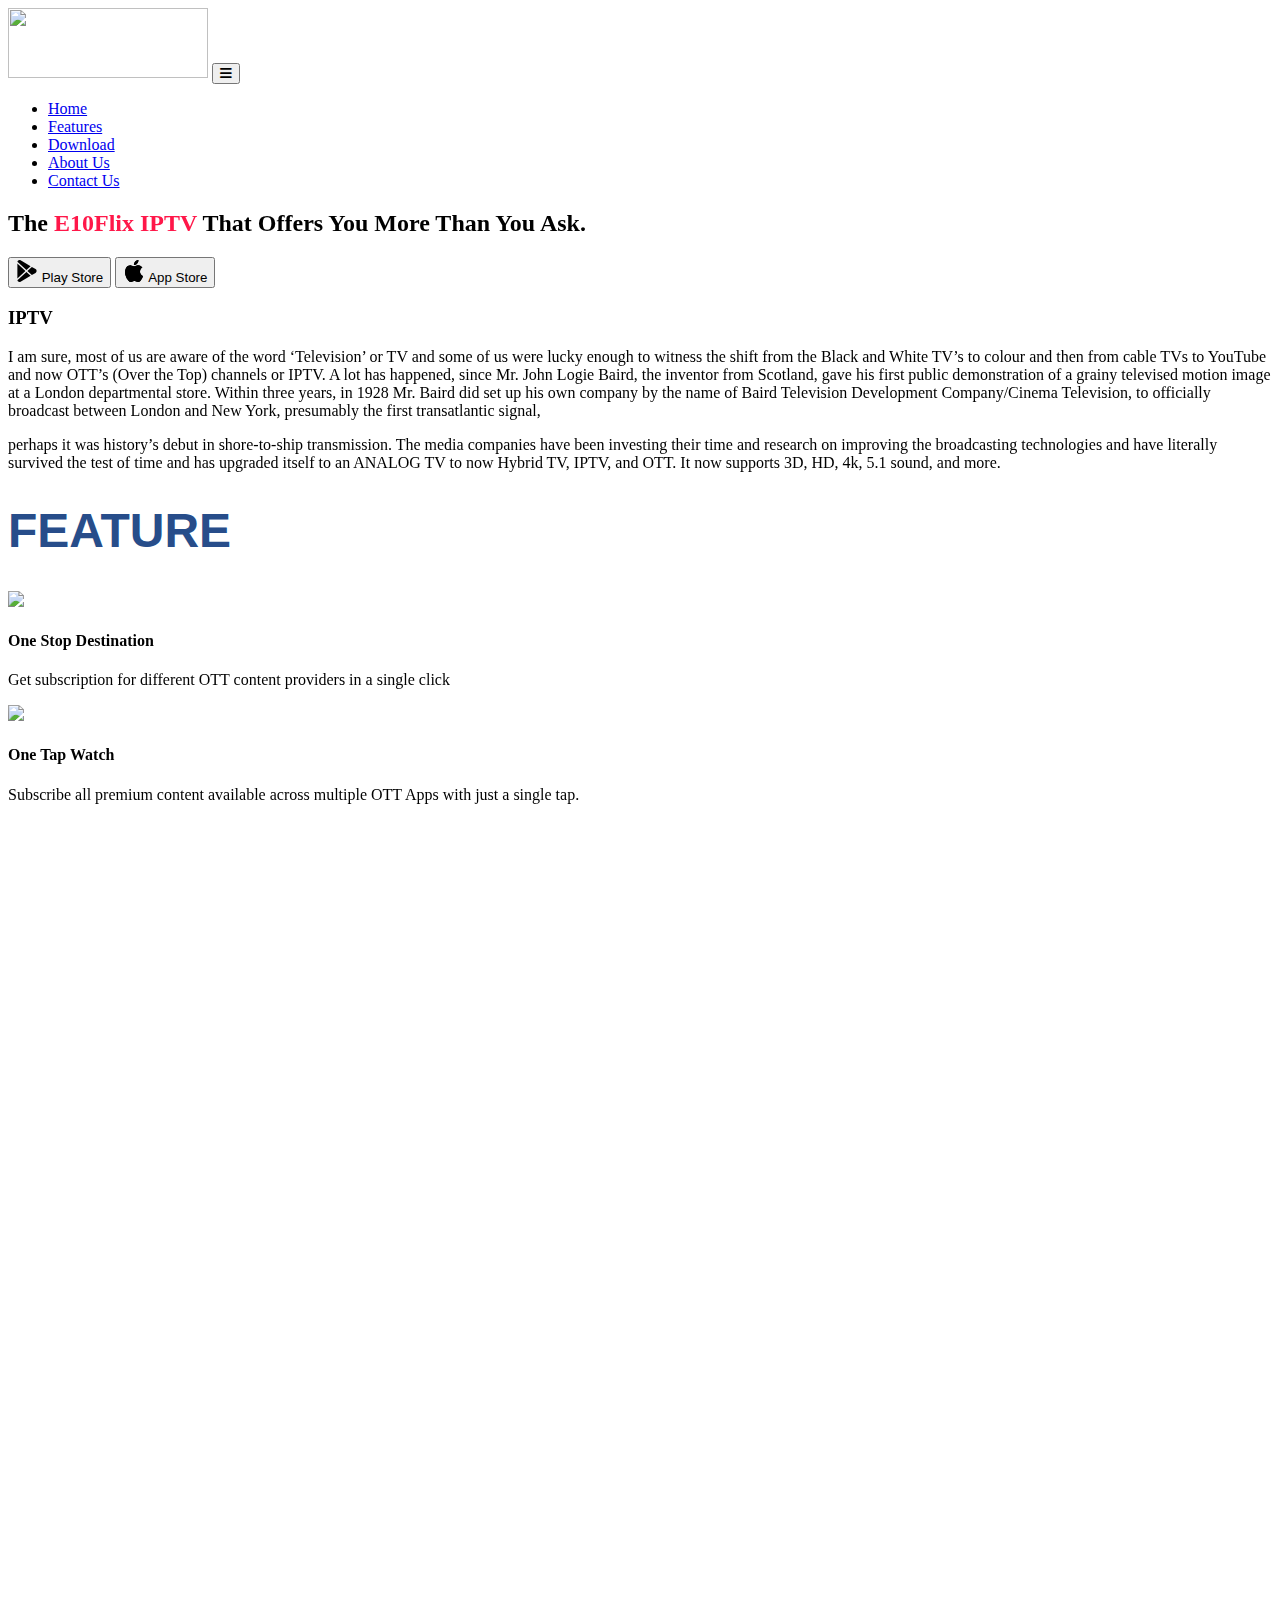
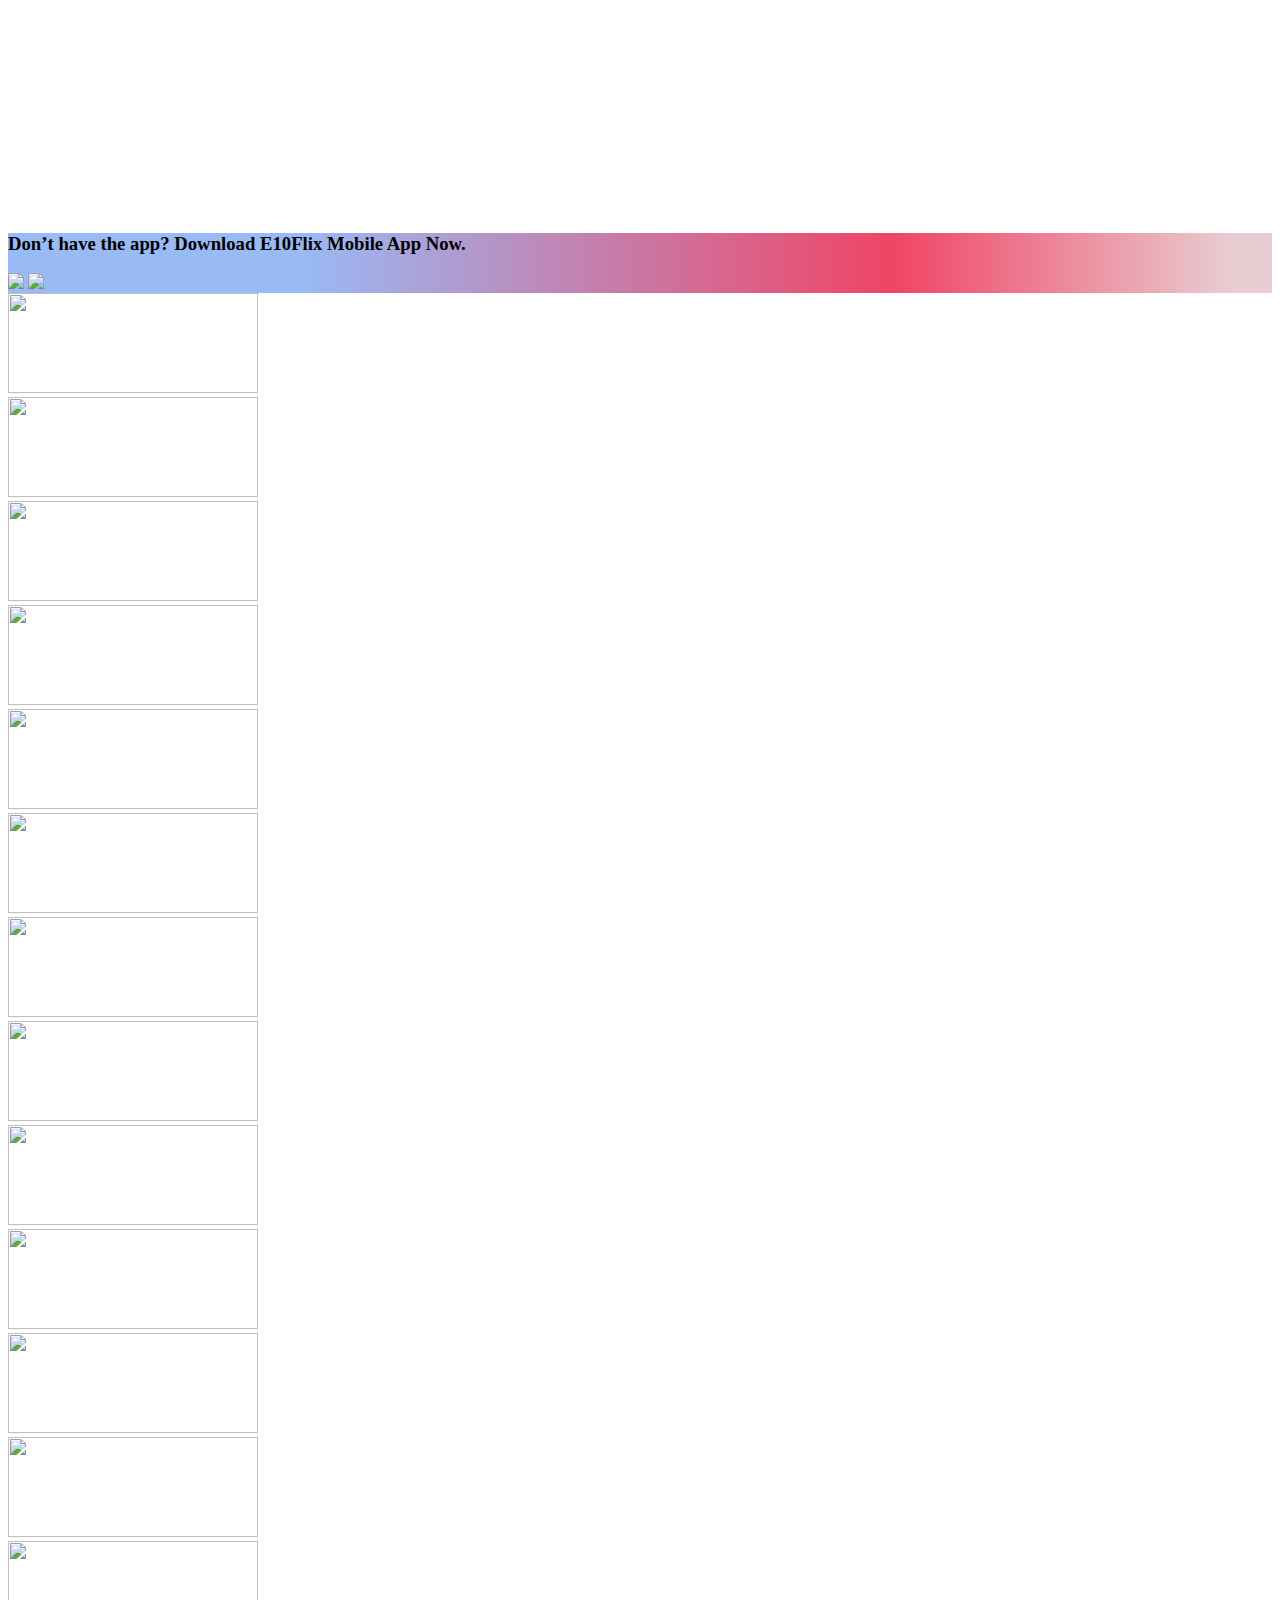
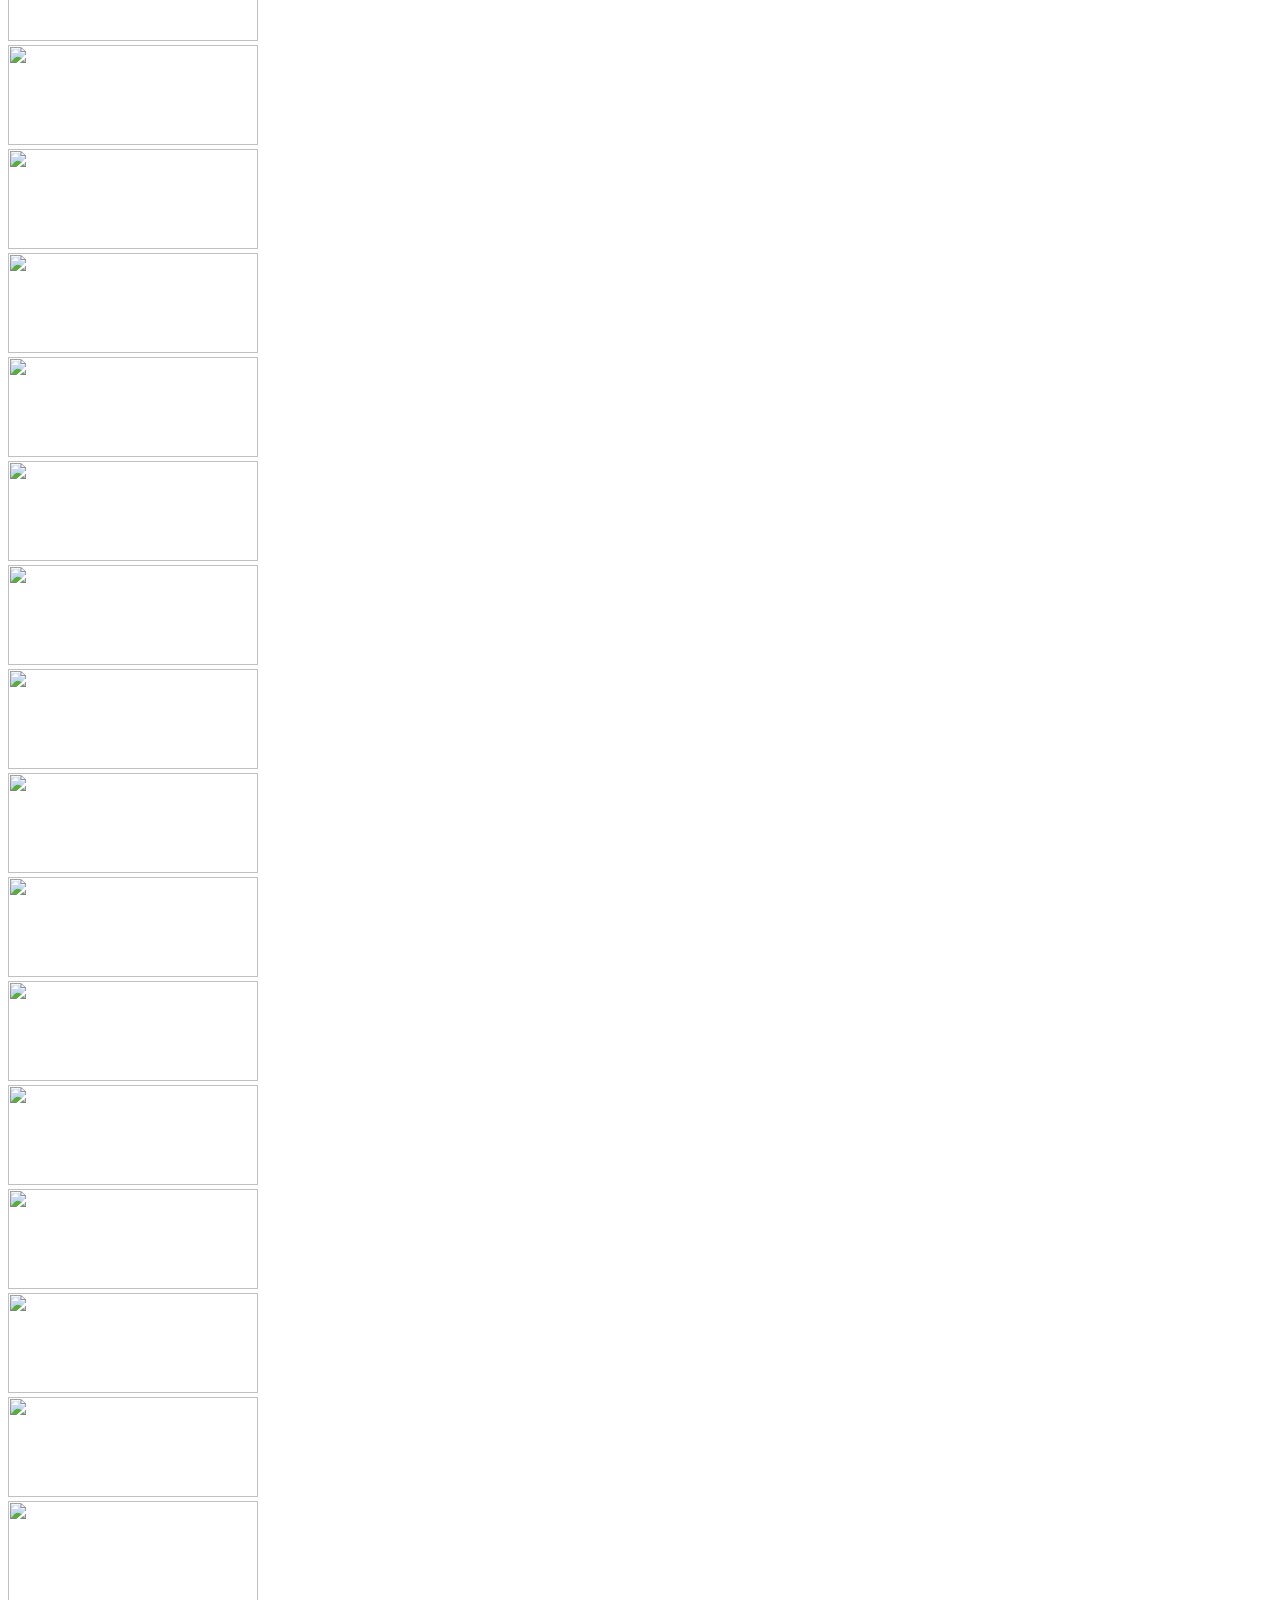
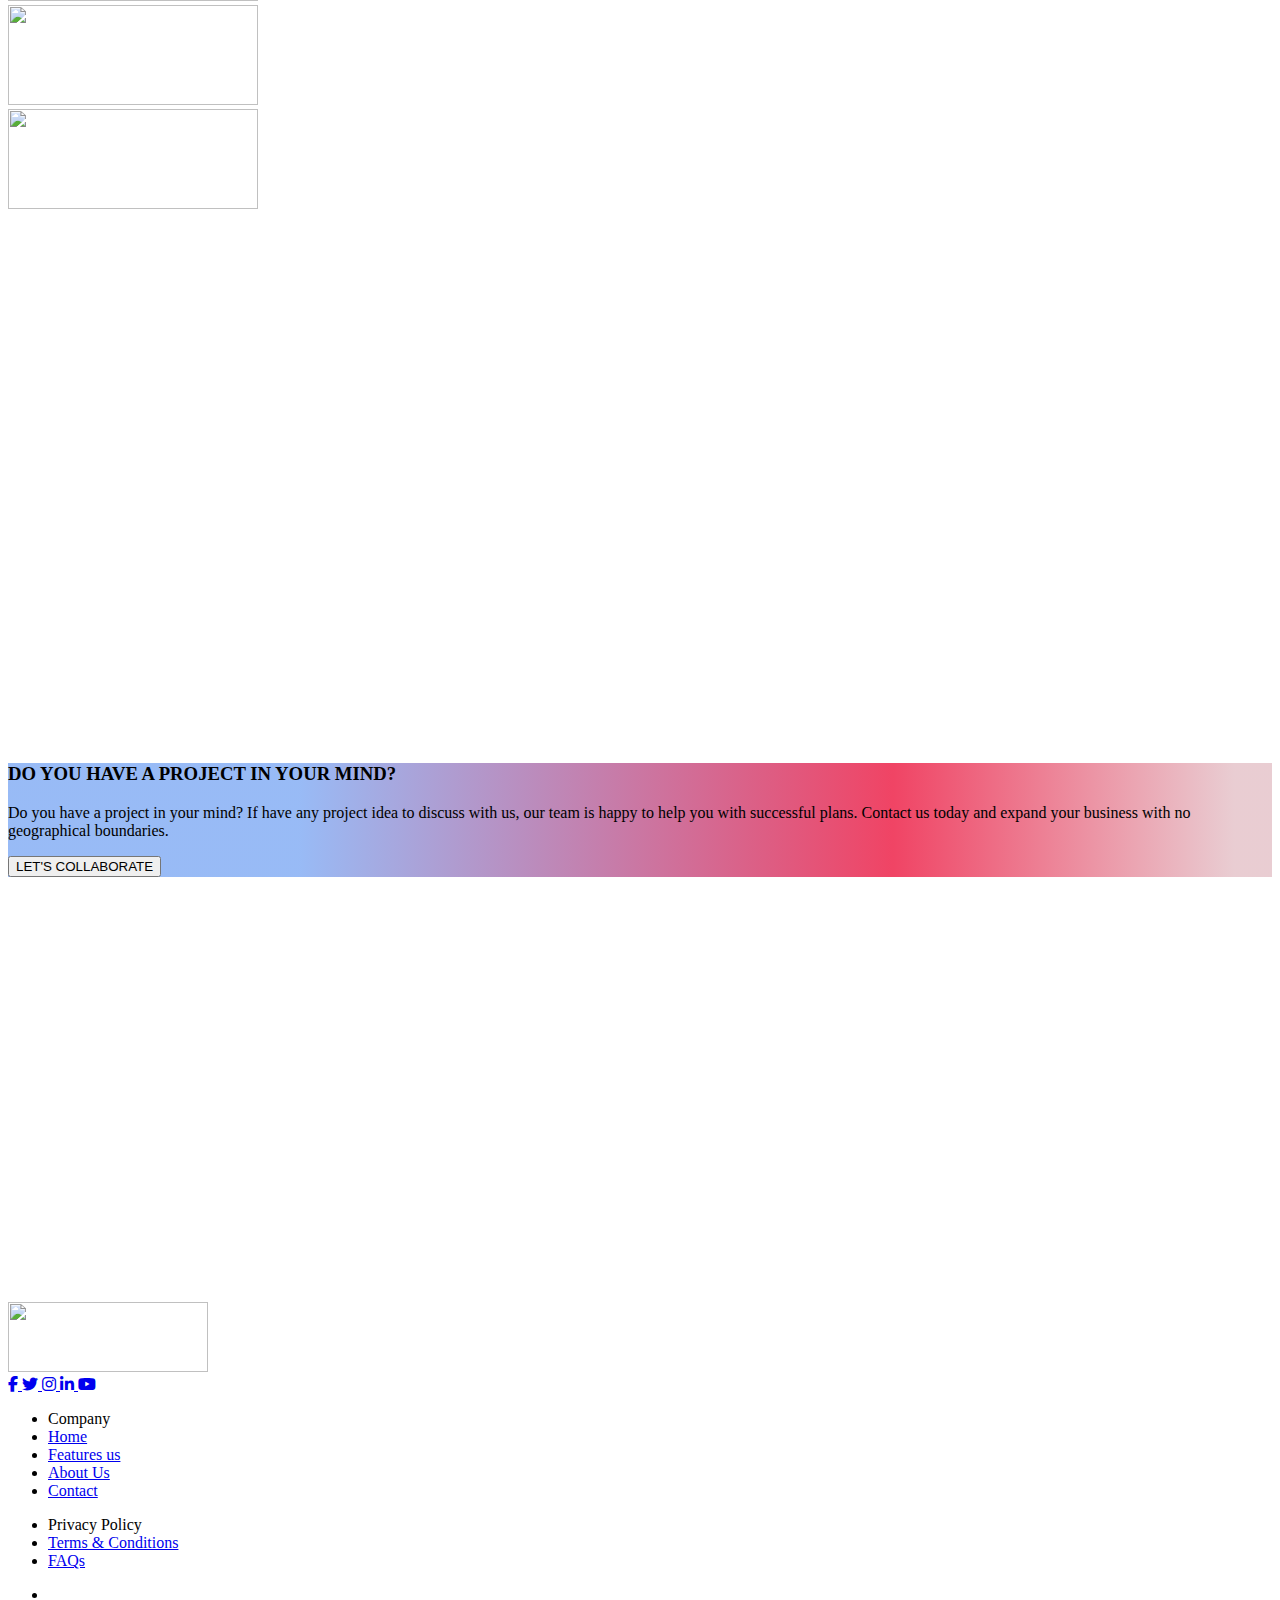
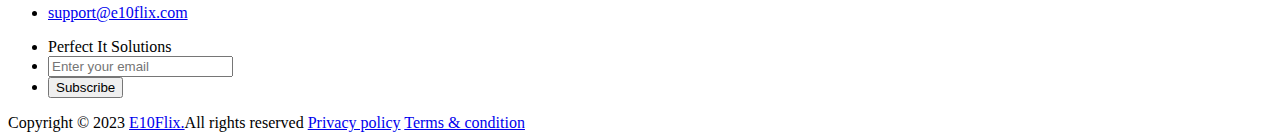
==== index.html @ bffa43da "index.html" ====
<!DOCTYPE html>
<html lang="en">
  <head>
    <meta charset="UTF-8">
    <meta name="viewport" content="width=device-width, initial-scale=1.0">
    <title>E10Flix</title>
    <!-- BOOTSTRAP CDN  -->
    <link href="https://cdn.jsdelivr.net/npm/bootstrap@5.3.1/dist/css/bootstrap.min.css" rel="stylesheet" integrity="sha384-4bw+/aepP/YC94hEpVNVgiZdgIC5+VKNBQNGCHeKRQN+PtmoHDEXuppvnDJzQIu9" crossorigin="anonymous">
    <!-- Google Fonts -->
    <link rel="preconnect" href="https://fonts.googleapis.com">
    <link rel="preconnect" href="https://fonts.gstatic.com" crossorigin>
    <link href="https://fonts.googleapis.com/css2?family=Oswald:wght@400;500;600;700&display=swap" rel="stylesheet">
    <!-- Font Awesome Cdn -->
    <link rel="stylesheet" href="https://cdnjs.cloudflare.com/ajax/libs/font-awesome/6.2.1/css/all.min.css">
    <!-- AOS Animate -->
      <link rel="stylesheet" href="https://unpkg.com/aos@next/dist/aos.css" />
    <!-- Custom css  -->
    <link rel="stylesheet" href="./assets/css/style.css">
  </head>
  <body>
    <!-- ============================================================= -->
    <!-- NAVBAR STARTS HERE  -->
    <!-- ============================================================= -->
    <header class="sticky-top">
      <nav class="navbar navbar-expand-lg sticky-top shadow-lg" id="navbar">
       
          <!-- <a class="navbar-brand px-5 fs-3 logo" href="#">Navbar</a> -->
          <img src="./assets/img/logo.png" class="" height="70px" width="200px">
          <button class="navbar-toggler" type="button" data-bs-toggle="collapse" data-bs-target="#navbarNavDropdown" aria-controls="navbarNavDropdown" aria-expanded="false" aria-label="Toggle navigation">
            <i class="fa-solid fa-bars"></i>
          </button>
          <div class="collapse navbar-collapse" id="navbarNavDropdown">
            <ul class="navbar-nav ms-auto px-5">
              <li class="nav-item">
                <a class="nav-link hover-underline-animation" aria-current="page" href="#">Home</a>
              </li>
              <li class="nav-item">
                <a class="nav-link hover-underline-animation" href="#feature">Features</a>
              </li>
              <li class="nav-item">
                <a class="nav-link hover-underline-animation" href="#download">Download</a>
              </li>
              <li class="nav-item">
                <a class="nav-link hover-underline-animation" href="#about">About Us</a>
              </li>
              <li class="nav-item">
                <a class="nav-link hover-underline-animation" href="contact.html">Contact Us</a>
              </li>
            </ul>
          </div>
        
      </nav>
    </header>
    <!-- ============================================================= -->
    <!-- NAVBAR ENDS HERE  -->
    <!-- ============================================================= -->


    <!-- ============================================================= -->
    <!-- HERO SECTION STARTS HERE  -->
    <!-- ============================================================= -->
    <section id="hero">
      <div id="bg">
        <div class="container1">
          <h2  data-aos="zoom-in-up">The <span style="color:#ff1749;">E10Flix IPTV</span> That Offers You More Than You Ask.</h2>
          <button class="btn btn-dark px-4 py-2"  data-aos="zoom-in-up">
            <svg xmlns="http://www.w3.org/2000/svg" width="22" height="22" fill="currentColor" class="bi bi-google-play" viewBox="0 0 16 16">
              <path d="M14.222 9.374c1.037-.61 1.037-2.137 0-2.748L11.528 5.04 8.32 8l3.207 2.96 2.694-1.586Zm-3.595 2.116L7.583 8.68 1.03 14.73c.201 1.029 1.36 1.61 2.303 1.055l7.294-4.295ZM1 13.396V2.603L6.846 8 1 13.396ZM1.03 1.27l6.553 6.05 3.044-2.81L3.333.215C2.39-.341 1.231.24 1.03 1.27Z" />
            </svg> Play Store </button>
          <button class="btn btn-dark px-4 py-2"  data-aos="zoom-in-up">
            <svg xmlns="http://www.w3.org/2000/svg" width="22" height="22" fill="currentColor" class="bi bi-apple" viewBox="0 0 16 16">
              <path d="M11.182.008C11.148-.03 9.923.023 8.857 1.18c-1.066 1.156-.902 2.482-.878 2.516.024.034 1.52.087 2.475-1.258.955-1.345.762-2.391.728-2.43Zm3.314 11.733c-.048-.096-2.325-1.234-2.113-3.422.212-2.189 1.675-2.789 1.698-2.854.023-.065-.597-.79-1.254-1.157a3.692 3.692 0 0 0-1.563-.434c-.108-.003-.483-.095-1.254.116-.508.139-1.653.589-1.968.607-.316.018-1.256-.522-2.267-.665-.647-.125-1.333.131-1.824.328-.49.196-1.422.754-2.074 2.237-.652 1.482-.311 3.83-.067 4.56.244.729.625 1.924 1.273 2.796.576.984 1.34 1.667 1.659 1.899.319.232 1.219.386 1.843.067.502-.308 1.408-.485 1.766-.472.357.013 1.061.154 1.782.539.571.197 1.111.115 1.652-.105.541-.221 1.324-1.059 2.238-2.758.347-.79.505-1.217.473-1.282Z" />
              <path d="M11.182.008C11.148-.03 9.923.023 8.857 1.18c-1.066 1.156-.902 2.482-.878 2.516.024.034 1.52.087 2.475-1.258.955-1.345.762-2.391.728-2.43Zm3.314 11.733c-.048-.096-2.325-1.234-2.113-3.422.212-2.189 1.675-2.789 1.698-2.854.023-.065-.597-.79-1.254-1.157a3.692 3.692 0 0 0-1.563-.434c-.108-.003-.483-.095-1.254.116-.508.139-1.653.589-1.968.607-.316.018-1.256-.522-2.267-.665-.647-.125-1.333.131-1.824.328-.49.196-1.422.754-2.074 2.237-.652 1.482-.311 3.83-.067 4.56.244.729.625 1.924 1.273 2.796.576.984 1.34 1.667 1.659 1.899.319.232 1.219.386 1.843.067.502-.308 1.408-.485 1.766-.472.357.013 1.061.154 1.782.539.571.197 1.111.115 1.652-.105.541-.221 1.324-1.059 2.238-2.758.347-.79.505-1.217.473-1.282Z" />
            </svg> App Store </button>
          </a>
        </div>
      </div>
    </section>
    <!-- ============================================================= -->
    <!-- HERO SECTION ENDS HERE  -->
    <!-- ============================================================= -->

<!-- <div id="carouselExampleIndicators" class="carousel slide">
  <div class="carousel-indicators">
    <button type="button" data-bs-target="#carouselExampleIndicators" data-bs-slide-to="0" class="active" aria-current="true" aria-label="Slide 1"></button>
    <button type="button" data-bs-target="#carouselExampleIndicators" data-bs-slide-to="1" aria-label="Slide 2"></button>
    <button type="button" data-bs-target="#carouselExampleIndicators" data-bs-slide-to="2" aria-label="Slide 3"></button>
  </div>
  <div class="carousel-inner">
    <div class="carousel-item active">
      <img src="./assets/img/hero-bg/Capture1.png" class="d-block w-100" alt="...">
    </div>
    <div class="carousel-item">
      <img src="./assets/img/hero-bg/Capture2.png" class="d-block w-100" alt="...">
    </div>

  </div>
  <button class="carousel-control-prev" type="button" data-bs-target="#carouselExampleIndicators" data-bs-slide="prev">
    <span class="carousel-control-prev-icon" aria-hidden="true"></span>
    <span class="visually-hidden">Previous</span>
  </button>
  <button class="carousel-control-next" type="button" data-bs-target="#carouselExampleIndicators" data-bs-slide="next">
    <span class="carousel-control-next-icon" aria-hidden="true"></span>
    <span class="visually-hidden">Next</span>
  </button>
</div><div id="carouselExampleIndicators" class="carousel slide">
  <div class="carousel-indicators">
    <button type="button" data-bs-target="#carouselExampleIndicators" data-bs-slide-to="0" class="active" aria-current="true" aria-label="Slide 1"></button>
    <button type="button" data-bs-target="#carouselExampleIndicators" data-bs-slide-to="1" aria-label="Slide 2"></button>
    <button type="button" data-bs-target="#carouselExampleIndicators" data-bs-slide-to="2" aria-label="Slide 3"></button>
  </div>
  <div class="carousel-inner">
    <div class="carousel-item active">
      <img src="..." class="d-block w-100" alt="...">
    </div>
    <div class="carousel-item">
      <img src="..." class="d-block w-100" alt="...">
    </div>
    <div class="carousel-item">
      <img src="..." class="d-block w-100" alt="...">
    </div>
  </div>
  <button class="carousel-control-prev" type="button" data-bs-target="#carouselExampleIndicators" data-bs-slide="prev">
    <span class="carousel-control-prev-icon" aria-hidden="true"></span>
    <span class="visually-hidden">Previous</span>
  </button>
  <button class="carousel-control-next" type="button" data-bs-target="#carouselExampleIndicators" data-bs-slide="next">
    <span class="carousel-control-next-icon" aria-hidden="true"></span>
    <span class="visually-hidden">Next</span>
  </button>
</div> -->




    <!-- ============================================================= -->
    <!-- SECTION STARTS HERE  -->
    <!-- ============================================================= -->
    <section>
      <div class="container shadow-lg p-5 m-5" data-aos="flip-up">
        
        <h3 class="title2">IPTV</h3>

        <p class="para">I am sure, most of us are aware of the word ‘Television’ or TV and some of us were lucky enough to witness the shift from the Black and White TV’s to colour and then from cable TVs to YouTube and now OTT’s (Over the Top) channels or IPTV. A lot has happened, since Mr. John Logie Baird, the inventor from Scotland, gave his first public demonstration of a grainy televised motion image at a London departmental store. Within three years, in 1928 Mr. Baird did set up his own company by the name of Baird Television Development Company/Cinema Television, to officially broadcast between London and New York, presumably the first transatlantic signal, </p>

        <p class="para">perhaps it was history’s debut in shore-to-ship transmission. The media companies have been investing their time and research on improving the broadcasting technologies and have literally survived the test of time and has upgraded itself to an ANALOG TV to now Hybrid TV, IPTV, and OTT. It now supports 3D, HD, 4k, 5.1 sound, and more.</p>
      </div>
    </section>
    <!-- ============================================================= -->
    <!-- SECTION ENDS HERE  -->
    <!-- ============================================================= -->

        <!-- ============================================================= -->
    <!-- FEATURE SECTION STARTS HERE  -->
    <!-- ============================================================= -->
    <section id="feature">
      <div class="container">
        <h1 class="title title1 text-center my-5 fs-2" style="font-family: 'Roboto Condensed', sans-serif; font-size: 48px; color: #274d8a;">FEATURE</h1>
      </div>
      <div class="container">
        <div class="row justify-content-center" data-aos="zoom-in-up">
          <div class="col-lg-3 col-md-4 col-sm-6 col-12 mb-2 text-center mx-3">
            <div class="course-box mb-5 shadow-lg p-3">
              <div class="panel">
                <img src="./assets/img/feature1.png" class="img-fluid feature-img">
              </div>
              <div class="content">
                <h4 class="mb-1">One Stop Destination</h4>
                <p class="para">Get subscription for different OTT content providers in a single click</p>
              </div>
            </div>
            </a>
          </div>
          <div class="col-lg-3 col-md-4 col-sm-6 col-12 mb-2 text-center mx-3" data-aos="zoom-in-up">
            <div class="course-box mb-5 shadow-lg p-3">
              <div class="panel">
                <img src="./assets/img/feature2.jpg" class="img-fluid feature-img">
              </div>
              <div class="content">
                <h4 class="mb-1">One Tap Watch</h4>
                <p class="para">Subscribe all premium content available across multiple OTT Apps with just a single tap. </p>
              </div>
            </div>
            </a>
          </div>
          <div class="col-lg-3 col-md-4 col-sm-6 col-12 mb-2 text-center mx-3" data-aos="zoom-in-up">
            <div class="course-box mb-5 shadow-lg p-3">
              <div class="panel">
                <img src="./assets/img/feature2.png" class="img-fluid feature-img">
              </div>
              <div class="content">
                <h4 class="mb-1">TV Everywhere</h4>
                <p class="para">Use all the features and services any time and on any device - PC/Laptop,Mobile, Tablets,and Smart TVs</p>
              </div>
            </div>
            </a>
          </div>
        </div>
        <div class="row justify-content-center">
          <div class="col-lg-3 col-md-4 col-sm-6 col-12 mb-2 text-center mx-3" data-aos="zoom-in-up">
            <div class="course-box  mb-5 shadow-lg p-3">
              <div class="panel">
                <img src="./assets/img/feature5.jpg" class="img-fluid feature-img">
              </div>
              <div class="content">
                <h4 class="mb-1">999+ channels</h4>
                <p class="para">999+ channels & 64K VOD’s (tv show) absolutely worldwide</p>
              </div>
            </div>
            </a>
          </div>
          <div class="col-lg-3 col-md-4 col-sm-6 col-12 mb-2 text-center mx-3" data-aos="zoom-in-up">
            <div class="course-box mb-5 shadow-lg p-3">
              <div class="panel">
                <img src="./assets/img/feature3.png" class="img-fluid feature-img">
              </div>
              <div class="content">
                <h4 class="mb-1">High Quality</h4>
                <p class="para">We offer best in class quality. We have SD/HD/FHD/2K/4K.</p>
              </div>
            </div>
            </a>
          </div>
          <div class="col-lg-3 col-md-4 col-sm-6 col-12 mb-2 text-center mx-3" data-aos="zoom-in-up">
            <div class="course-box mb-5 shadow-lg p-3">
              <div class="panel">
                <img src="./assets/img/download (3).jpg" class="img-fluid feature-img">
              </div>
              <div class="content">
                <h4 class="mb-1">Watch Any Device!</h4>
                <p class="para">Our IPTV service works on any device such as TVs, Smartphones, FireStick, Mag…</p>
              </div>
            </div>
            </a>
          </div>
        </div>
    </section>
    <!-- ============================================================= -->
    <!-- FEATURE SECTION ENDS HERE  -->
    <!-- ============================================================= -->

    <!-- ============================================================= -->
    <!-- MY APP SECTION STARTSHERE  -->
    <!-- ============================================================= -->
    <section id="download">
      <div class="container" data-aos="fade-down">
        <h2 class="title title1 text-center "> E10FLIX APP FEATURES </h2>
      </div>
      <!-- .container -->
      <div class="container">
        <!-- .row -->
        <div class="row">
          <div class="col-sm-4">
            <div class="text-center m-3" data-aos="fade-right">
              <h4 class="title2 text-right p-3 fs-4">HASSLE FREE REGISTRATION</h4>
              <p class="para">Our focus is to provide hassle free and quick registration process for Cable TV customers and get unmatched online experience managing Cable TV Connection with "MyCableTV" account.</p>
            </div>
            <div class="text-center m-3" data-aos="fade-right">
              <h4 class="title2 p-3 fs-4">MANAGE PROFILE AND PACKAGES</h4>
              <p class="para">Manage your Profile and Cable TV Channels & Packages Subscription online with MyCableTV account easily.</p>
            </div>
            <div class="text-center m-3" data-aos="fade-right">
              <h4 class="title2 text-center p-3 fs-4">SERVICE REQUEST(S)</h4>
              <p class="para">"MyCableTV" makes it easy to Raise & Manage Service Requests related to your CableTV Connection(s) and get auto updates on progress of service requests registered.</p>
            </div>
          </div>
          <div class="col-sm-4 col-features-img wow fadeInUp  animation-delay-12" data-animation="animation-fade-in-down">
            <div data-aos="fade-up">
              <img src="./assets/img/11.png" class="img-fluid" alt="App Main Features">
            </div>
          </div>
          <div class="col-sm-4 col-features">
            <div class="text-center m-3" data-aos="fade-left">
              <h4 class="title2 text-center p-3 fs-4">SECURE ONLINE PAYMENT</h4>
              <p class="para">With MyCableTv account customers can manage their monthly Subscription Bill Payments or Recharge Prepaid Wallet Account instantly using Credit Card, Debit Card, Net-banking, Wallet etc.</p>
            </div>
            <div class="text-center m-3" data-aos="fade-left">
              <h4 class="title2 text-center p-3 fs-4" >GLOBAL ACCESS</h4>
              <p class="para">Get Connected online & Manage your "MyCableTV" account from anywhere using your PC, Laptop or mobile.</p>
            </div>
            <div class="text-center m-3" data-aos="fade-left">
              <h4 class="title2 text-center p-3 fs-4">STANDARD AND UNIQUE DIGITAL PLATFORM</h4>
              <p class="para">This is a unique app designed specifically to manage all your cable related requirements in one platform.</p>
            </div>
          </div>
        </div>
        <!-- .row end -->
      </div>
      <!-- .container end -->
    </section>
    <!-- ============================================================= -->
    <!-- MY APP SECTION ENDS HERE  -->
    <!-- ============================================================= -->
    <!-- ============================================================= -->
    <!-- SECTION STARTS HERE  -->
    <!-- ============================================================= -->

    <section>
      
      <div class="row p-5" style="background: linear-gradient(90deg, rgba(142,180,245,0.908000700280112) 23%, rgba(238,42,79,0.8799894957983193) 70%, rgba(230,198,204,0.8799894957983193) 97%);">
        
        <div class="col-lg-8 col-sm-12">
          
          <h3 class="title2 px-5 justify-content-center">Don’t have the app? Download E10Flix Mobile App Now.</h3>
        </div>

        <div class="col-lg-4 col-sm-12 ">
          
          <div class="align-self-center">
            
            <a href=""><img src="./assets/img/play-store.png" class="img-fluid" style="height:45px;"></a>

            <a href=""><img src="./assets/img/appstore.png" class="img-fluid" style="height:45px;"></a>
          </div>
        </div>
        
      </div>      

    </section>

    <!-- ============================================================= -->
    <!-- SECTION ENDS HERE  -->
    <!-- ============================================================= -->

    <section id="carousel">
      <div class="slider">
      <div class="slide-track">
        <div class="slide">
          <img src="./assets/img/carousel/24 Ghanta.jpg" height="100" width="250" alt="" />
        </div>
        <div class="slide">
          <img src="./assets/img/carousel/AAKASH BANGLA.jpg" height="100" width="250" alt="" />
        </div>
        <div class="slide">
          <img src="./assets/img/carousel/Aastha Bhajan.jpg" height="100" width="250" alt="" />
        </div>
        <div class="slide">
          <img src="./assets/img/carousel/Aastha.jpg" height="100" width="250" alt="" />
        </div>
        <div class="slide">
          <img src="./assets/img/carousel/ABP Ananda.jpg" height="100" width="250" alt="" />
        </div>
        <div class="slide">
          <img src="./assets/img/carousel/AXN.jpg" height="100" width="250" alt="" />
        </div>
        <div class="slide">
          <img src="./assets/img/carousel/Channel V.jpg" height="100" width="250" alt="" />
        </div>
        <div class="slide">
          <img src="./assets/img/carousel/CNBC Awaaz.jpg" height="100" width="250" alt="" />
        </div>
        <div class="slide">
          <img src="./assets/img/carousel/Colors.jpg" height="100" width="250" alt="" />
        </div>
        <div class="slide">
          <img src="./assets/img/carousel/Comedy Central.jpg" height="100" width="250" alt="" />
        </div>
        <div class="slide">
          <img src="./assets/img/carousel/DD Bharati.jpg" height="100" width="250" alt="" />
        </div>
        <div class="slide">
          <img src="./assets/img/carousel/ET Now.jpg" height="100" width="250" alt="" />
        </div>
        <div class="slide">
          <img src="./assets/img/carousel/Fx.jpg" height="100" width="250" alt="" />
        </div>
        <div class="slide">
          <img src="./assets/img/carousel/Home Shop 18.jpg" height="100" width="250" alt="" />
        </div>
        <div class="slide">
          <img src="./assets/img/carousel/Investigation Discovery.jpg" height="100" width="250" alt="" />
        </div>
        <div class="slide">
          <img src="./assets/img/carousel/Life OK.jpg" height="100" width="250" alt="" />
        </div>
        <div class="slide">
          <img src="./assets/img/carousel/Movies Now.jpg" height="100" width="250" alt="" />
        </div>
        <div class="slide">
          <img src="./assets/img/carousel/Naaptol.jpg" height="100" width="250" alt="" />
        </div>
        <div class="slide">
          <img src="./assets/img/carousel/Paras TV.jpg" height="100" width="250" alt="" />
        </div>
        <div class="slide">
          <img src="./assets/img/carousel/Pix.jpg" height="100" width="250" alt="" />
        </div>
        <div class="slide">
          <img src="./assets/img/carousel/Sab Tv.jpg" height="100" width="250" alt="" />
        </div>
        <div class="slide">
          <img src="./assets/img/carousel/Sangeet Bhojpuri.jpg" height="100" width="250" alt="" />
        </div>
        <div class="slide">
          <img src="./assets/img/carousel/Sony Pal.jpg" height="100" width="250" alt="" />
        </div>
        <div class="slide">
          <img src="./assets/img//carousel/Sony.jpg" height="100" width="250" alt="" />
        </div>
        <div class="slide">
          <img src="./assets/img/carousel/Star Movies Action.jpg" height="100" width="250" alt="" />
        </div>
        <div class="slide">
          <img src="./assets/img/carousel/Star Plus.jpg" height="100" width="250" alt="" />
        </div>
        <div class="slide">
          <img src="./assets/img/carousel/Star World.jpg" height="100" width="250" alt="" />
        </div>
        <div class="slide">
          <img src="./assets/img/carousel/Times Now.jpg" height="100" width="250" alt="" />
        </div>
        <div class="slide">
          <img src="./assets/img/carousel/Zee Café.jpg" height="100" width="250" alt="" />
        </div>
        <div class="slide">
          <img src="./assets/img/carousel/Zee Studio.jpg" height="100" width="250" alt="" />
        </div>
      </div>
    </div>
    </section>

    <!-- ============================================================= -->
    <!-- SECTION ENDS HERE  -->
    <!-- ============================================================= -->
    <section id="about">
      <div class="container">
        <div class="row">
          <dic class="col-lg-6" data-aos="zoom-in-right">
            <img src="./assets/img/feat1.png" class="img-fluid">
          </dic>
          <!--  -->
          <div class="col-lg-6" data-aos="zoom-in-left">
            <h3 class="title title1 text-center">Why E10FLIX IPTV?</h3>
            <ul class="property">
              <li>
                <span style="color: #ff1749; font-size:25px;">✓ </span>Most stable app server and engineer team over 4 years.
              </li>
              <li>
                <span style="color: #ff1749; font-size:25px;">✓ </span> You Get 16,000 Ordinary & Premium Channels Instantly.
              </li>
              <li>
                <span style="color: #ff1749; font-size:25px;">✓ </span> You Get Over 86,000 Movies & 14,000 TV Shows (VOD’s).
              </li>
              <li>
                <span style="color: #ff1749; font-size:25px;">✓ </span> No More Expensive Cable Bills.
              </li>
              <li>
                <span style="color: #ff1749; font-size:25px;">✓ </span> Solid IPTV Service, Without Buffering and Freezing (Stable Internet Required).
              </li>
              <li>
                <span style="color: #ff1749; font-size:25px;">✓ </span> Our IPTV Service is Always Up 99,99 % of the Time!
              </li>
              <li>
                <span style="color: #ff1749; font-size:25px;">✓ </span> You Get 100% Satisfaction Guarantee.
              </li>
              <li>
                <span style="color: #ff1749; font-size:25px;">✓ </span> You Get the Best Quality/Price In The Market.
              </li>
              <li>
                <span style="color: #ff1749; font-size:25px;">✓ </span> You Get 24/7 Customer Service Via WhatsApp or Ticketing System.
              </li>
            </ul>
          </div>
        </div>
        <!--  -->
        <div class="row">
          <div class="col-lg-6" data-aos="zoom-in-right">
            <h2 class="title title1 text-center">Advantages of Multi Connections</h2>
            <p class="para ">Many of our competitors have their Servers based in India With a multiScreen account, you will be able to enjoy TV on many devices at the same time without any interruption. Our MultiScreen accounts are not IP locked, which means you even can have one account in one house and another in a different house or country. You can set up an account on a smart TV and set up the same account with the same features on your smartphone and enjoy watching your favorite programmes or games.</p>
            <p class="para">And other Asian markets – our Servers are all based in Europe, to give you the fastest stream times and consistently high quality of service.</p>
          </div>
          <div class="col-lg-6" data-aos="zoom-in-left">
            <img src="./assets/img/feat2.png" class="img-fluid">
          </div>
        </div>
        <!--  -->
      </div>
    </section>

    <!-- ============================================================= -->
    <!-- SECTION ENDS HERE  -->
    <!-- ============================================================= -->

    <!-- ============================================================= -->
    <!-- SECTION STARTS HERE  -->
    <!-- ============================================================= -->

    <section>
      
      <div class="row p-5" style="background: linear-gradient(90deg, rgba(142,180,245,0.908000700280112) 23%, rgba(238,42,79,0.8799894957983193) 70%, rgba(230,198,204,0.8799894957983193) 97%);">
        
        <div class="col-lg-8 col-sm-12">
          
          <h3 class="title2 px-5">DO YOU HAVE A PROJECT IN YOUR MIND?</h3>
          <p class="para px-5">Do you have a project in your mind? If have any project idea to discuss with us, our team is happy to help you with successful plans. Contact us today and expand your business with no geographical boundaries.</p>
        </div>

        <div class="col-lg-4 col-sm-12 ">
          
        <button class="btn title2 contact-btn px-4 py-2">
         LET'S COLLABORATE
         </button>

        </div>
        
      </div>      

    </section>

    <!-- ============================================================= -->
    <!-- SECTION ENDS HERE  -->
    <!-- ============================================================= -->


    <!-- ============================================================= -->
    <!-- SECTION STARTS HERE  -->
    <!-- ============================================================= -->
    <section id="">
      <div class="container" data-aos="fade-down">
        <div class="container">
          <h1 class="title title1 text-center my-5 fs-2" style="font-family: 'Roboto Condensed', sans-serif; font-size: 48px; color: #274d8a;">MAKING EXCEPTIONAL QUALITY ENTERTAINMENT</h1>
        </div>
        <div class="container2">
          <img src="./assets/img/1.png" class="feature-img" style="height: 200px; width: 200px;">
        </div>
        <div class="conatiner">
          <p class="text-center py-1 feature-text">Our IPTV service is the fruit of our 4 Years experience, our goal is to satisfy our clients, give them the best experience possible and build a long term relationship with them, we have the most stable and powerful servers on the market with no buffering or freeze at all.</p>
          <p class="text-center feature-text">Our IPTV service makes it faster, easier and cheaper than ever to watch everything you want with a clear, high-quality picture.</p>
        </div>
      </div>
    </section>
    <!-- ============================================================= -->
    <!-- SECTION ENDS HERE  -->
    <!-- ============================================================= -->






    <!-- ============================================================= -->
    <!-- FOOTER  STARTS HERE  -->
    <!-- ============================================================= -->
    <footer>
      <div class="content">
        <div class="top">
          <div class="logo-details">

            <!-- <span class="logo_name">CodingLab</span> -->
            <img src="./assets/img/logo.png" class="img-fluid" height="70px" width="200px">
          </div>
          <div class="media-icons">
            <a href="#">
              <i class="fab fa-facebook-f"></i>
            </a>
            <a href="#">
              <i class="fab fa-twitter"></i>
            </a>
            <a href="#">
              <i class="fab fa-instagram"></i>
            </a>
            <a href="#">
              <i class="fab fa-linkedin-in"></i>
            </a>
            <a href="#">
              <i class="fab fa-youtube"></i>
            </a>
          </div>
        </div>
        <div class="link-boxes">
          <ul class="box">
            <li class="link_name">Company</li>
            <li>
              <a href="index.html">Home</a>
            </li>
            <li>
              <a href="index.html#feature">Features us</a>
            </li>
            <li>
              <a href="index.html#about">About Us</a>
            </li>
            <li>
              <a href="contact.html">Contact</a>
            </li>
          </ul>

          <ul class="box">
            <li class="link_name">Privacy Policy</li>
            <li>
              <a href="index.html">Terms & Conditions</a>
            </li>
            <li>
              <a href="index.html">FAQs</a>
            </li>
          </ul>
          <ul class="box">
            <li class="link_name"></li>
            <li>
              <a href="#">support@e10flix.com</a>
            </li>
          </ul>
          <ul class="box input-box">
            <li class="link_name">Perfect It Solutions</li>
            <li>
              <input type="text" placeholder="Enter your email">
            </li>
            <li>
              <input type="button" value="Subscribe">
            </li>
          </ul>
        </div>
      </div>
      <div class="bottom-details">
        <div class="bottom_text">
          <span class="copyright_text">Copyright &#169; 2023 <a href="#">E10Flix.</a>All rights reserved </span>
          <span class="policy_terms">
            <a href="#">Privacy policy</a>
            <a href="#">Terms & condition</a>
          </span>
        </div>
      </div>
    </footer>
    <!-- ============================================================= -->
    <!-- FOOTER ENDS HERE  -->
    <!-- ============================================================= -->
    <!-- BOOTSTRAP CDN -->
    <script src="https://cdn.jsdelivr.net/npm/bootstrap@5.3.1/dist/js/bootstrap.bundle.min.js" integrity="sha384-HwwvtgBNo3bZJJLYd8oVXjrBZt8cqVSpeBNS5n7C8IVInixGAoxmnlMuBnhbgrkm" crossorigin="anonymous"></script>
    <!-- Custom Js -->
    <script type="text/javascript" src="./assets/js/script.js"></script>
    <!-- AOS Animate -->
    <script src="https://unpkg.com/aos@next/dist/aos.js"></script>
    <script type="text/javascript">
      // aos animate
        AOS.init({
          once: true,
          // duration: 500,
          delay: 200,
        });
    </script>
  </body>
</html>
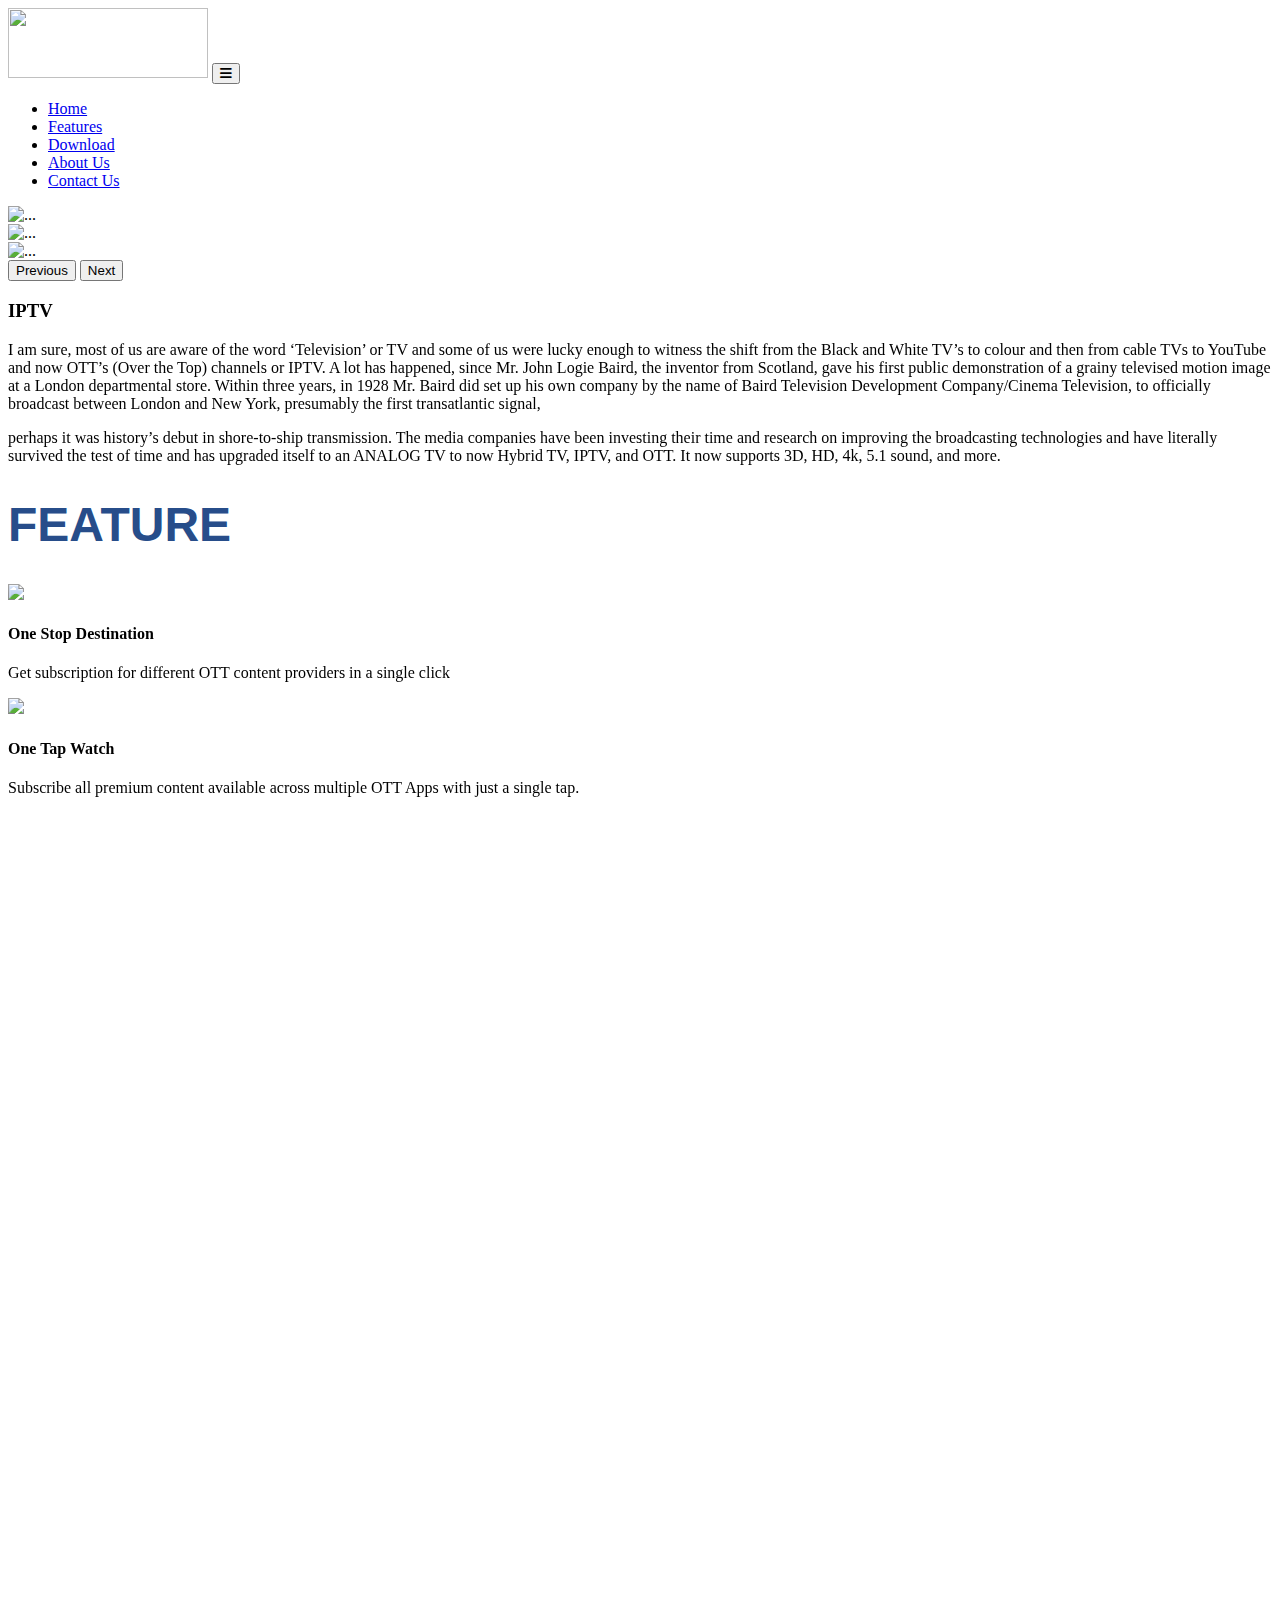
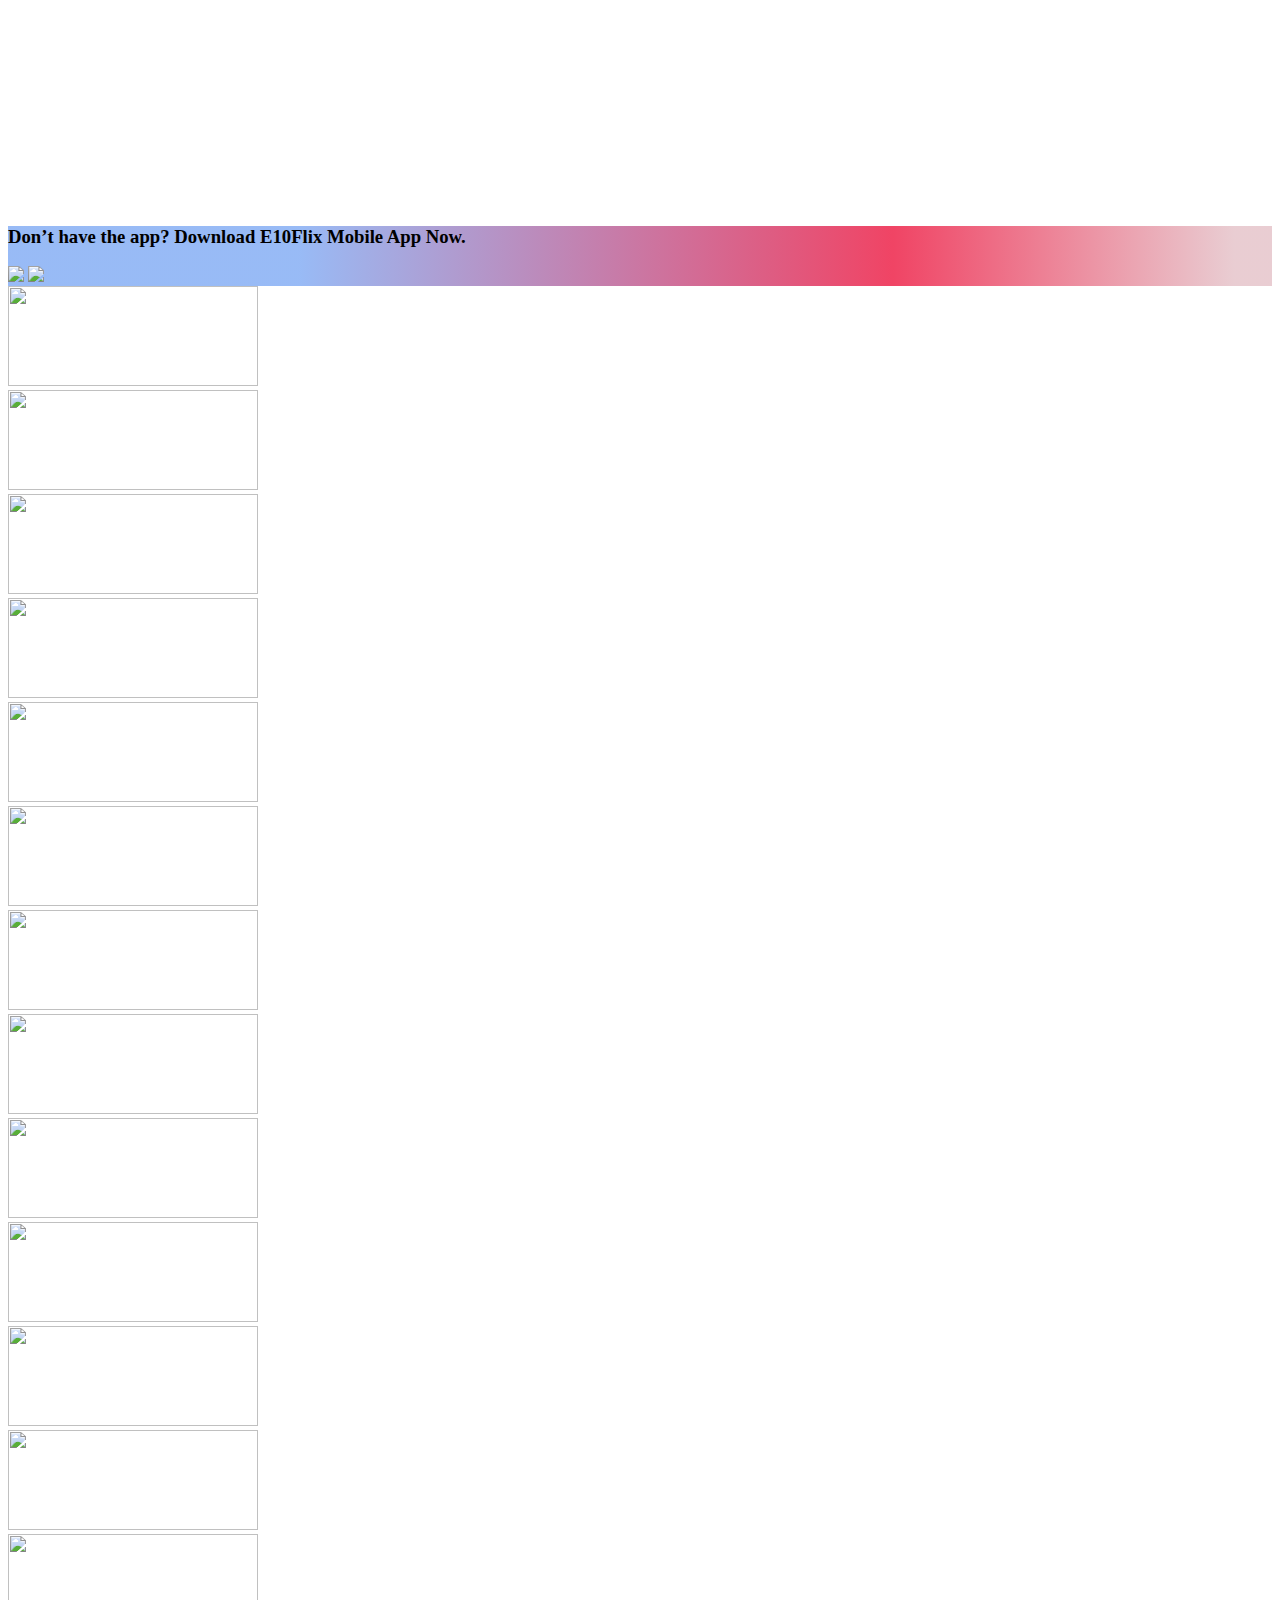
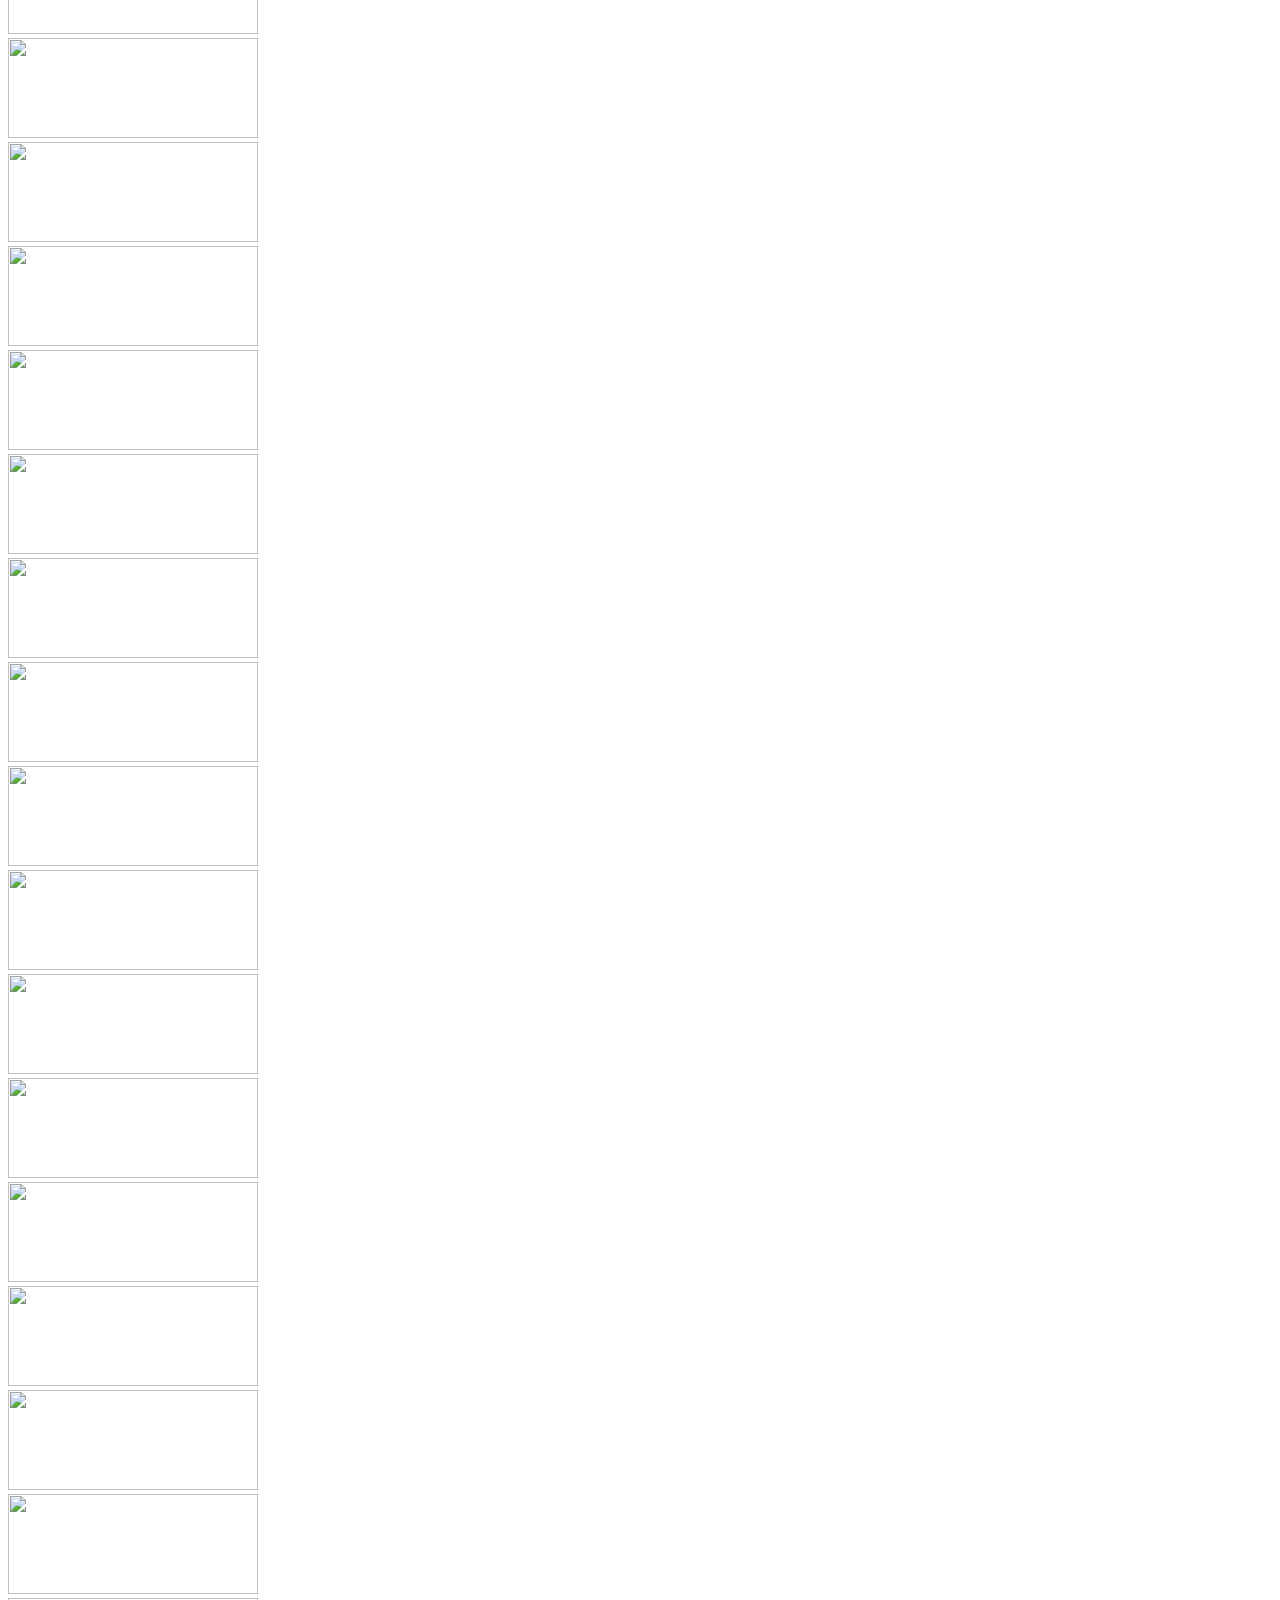
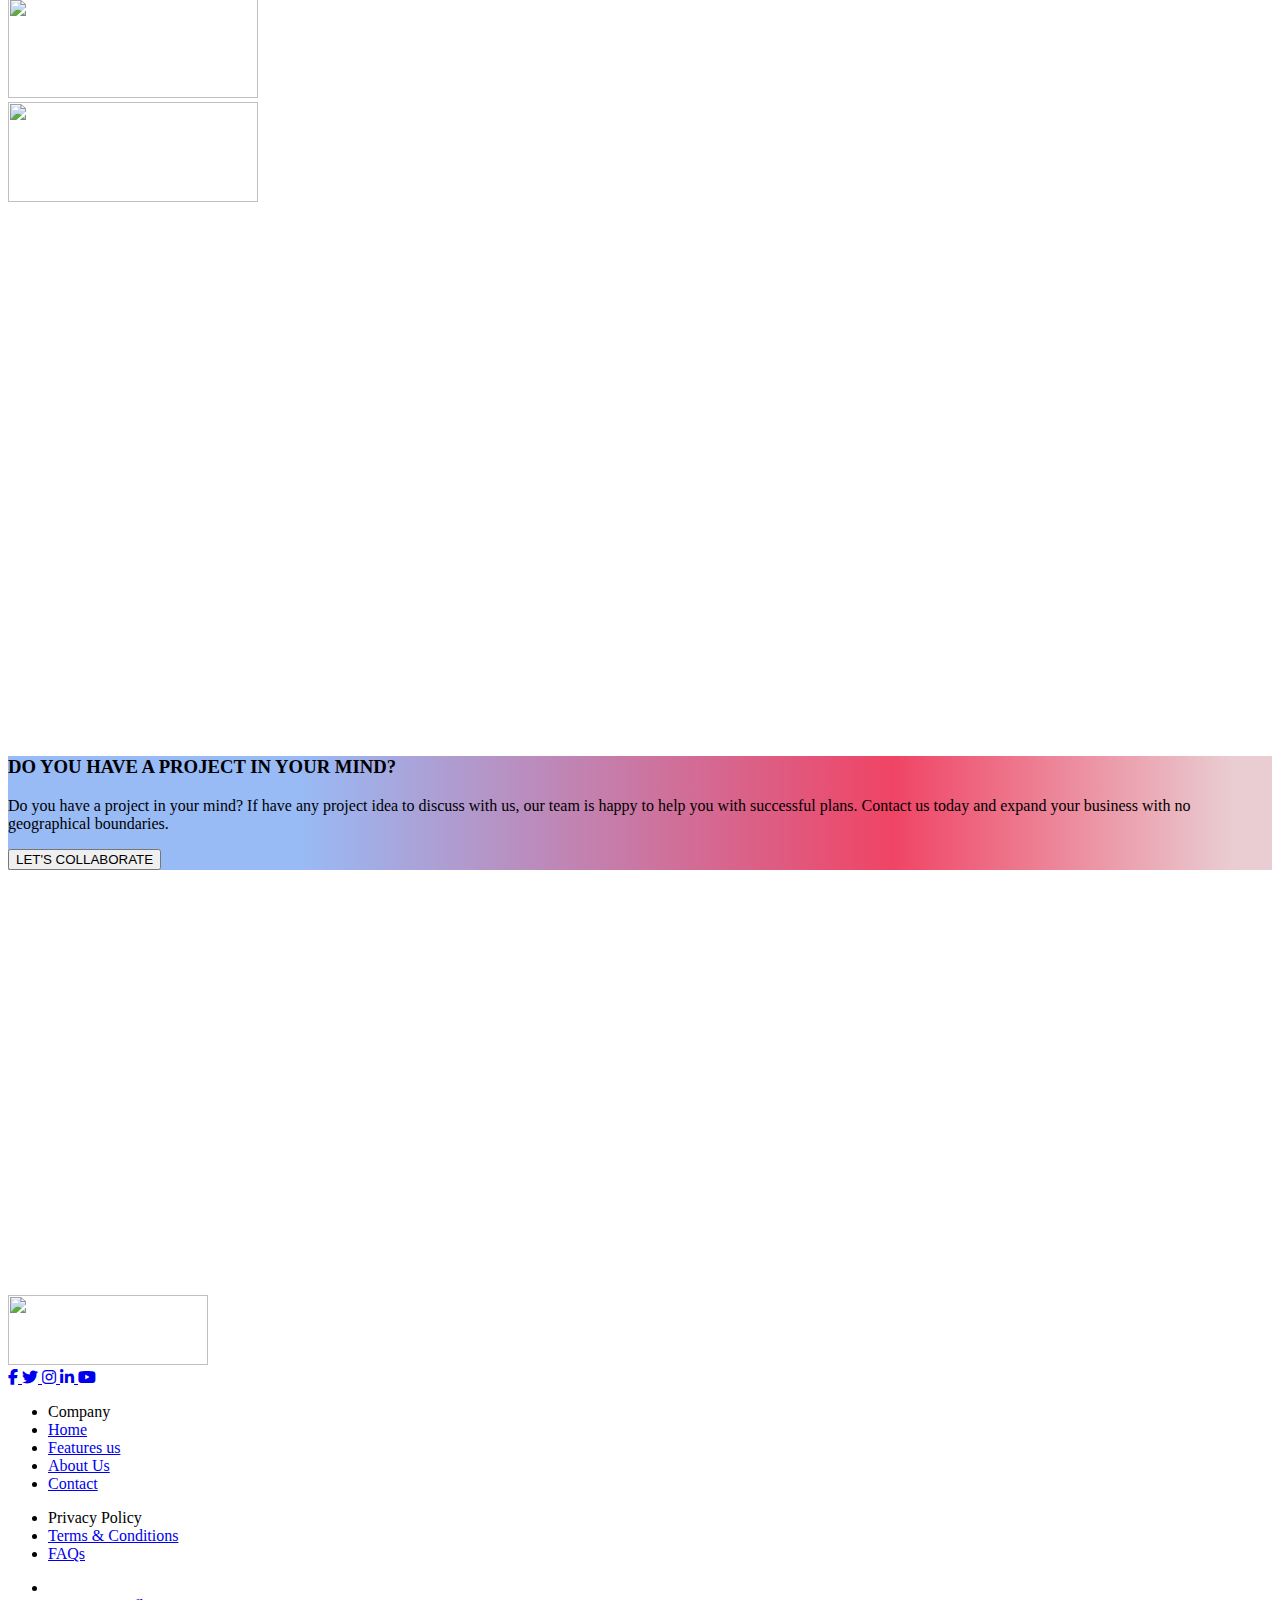
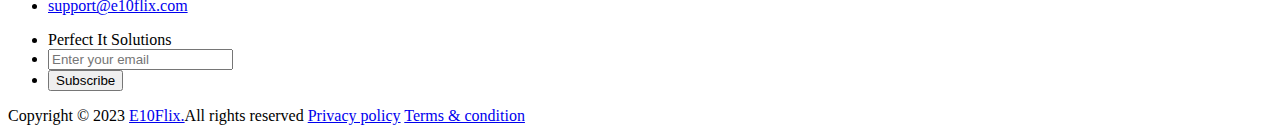
==== commit 38b3a6a9: "index.html" ====
--- a/index.html
+++ b/index.html
@@ -32,7 +32,7 @@
           <div class="collapse navbar-collapse" id="navbarNavDropdown">
             <ul class="navbar-nav ms-auto px-5">
               <li class="nav-item">
-                <a class="nav-link hover-underline-animation" aria-current="page" href="#">Home</a>
+                <a class="nav-link hover-underline-animation" aria-current="page" href="index.html">Home</a>
               </li>
               <li class="nav-item">
                 <a class="nav-link hover-underline-animation" href="#feature">Features</a>
@@ -59,7 +59,7 @@
     <!-- ============================================================= -->
     <!-- HERO SECTION STARTS HERE  -->
     <!-- ============================================================= -->
-    <section id="hero">
+<!--     <section id="hero">
       <div id="bg">
         <div class="container1">
           <h2  data-aos="zoom-in-up">The <span style="color:#ff1749;">E10Flix IPTV</span> That Offers You More Than You Ask.</h2>
@@ -75,60 +75,33 @@
           </a>
         </div>
       </div>
-    </section>
+    </section> -->
     <!-- ============================================================= -->
     <!-- HERO SECTION ENDS HERE  -->
     <!-- ============================================================= -->
 
-<!-- <div id="carouselExampleIndicators" class="carousel slide">
-  <div class="carousel-indicators">
-    <button type="button" data-bs-target="#carouselExampleIndicators" data-bs-slide-to="0" class="active" aria-current="true" aria-label="Slide 1"></button>
-    <button type="button" data-bs-target="#carouselExampleIndicators" data-bs-slide-to="1" aria-label="Slide 2"></button>
-    <button type="button" data-bs-target="#carouselExampleIndicators" data-bs-slide-to="2" aria-label="Slide 3"></button>
+<div id="carouselExample" class="carousel slide carousel-fade" data-ride="carousel"
+         data-interval="10000">
+  <div class="carousel-inner">
+    <div class="carousel-item active" data-interval="500">
+      <img src="./assets/img/hero-bg/2.webp" class="d-block w-100" alt="...">
+    </div>
+    <div class="carousel-item" data-interval="500">
+      <img src="./assets/img/hero-bg/1.webp" class="d-block w-100" alt="...">
+    </div>
+    <div class="carousel-item" data-interval="500">
+      <img src="./assets/img/hero-bg/3.webp" class="d-block w-100" alt="...">
+    </div>
   </div>
-  <div class="carousel-inner">
-    <div class="carousel-item active">
-      <img src="./assets/img/hero-bg/Capture1.png" class="d-block w-100" alt="...">
-    </div>
-    <div class="carousel-item">
-      <img src="./assets/img/hero-bg/Capture2.png" class="d-block w-100" alt="...">
-    </div>
-
-  </div>
-  <button class="carousel-control-prev" type="button" data-bs-target="#carouselExampleIndicators" data-bs-slide="prev">
+  <button class="carousel-control-prev" type="button" data-bs-target="#carouselExample" data-bs-slide="prev">
     <span class="carousel-control-prev-icon" aria-hidden="true"></span>
     <span class="visually-hidden">Previous</span>
   </button>
-  <button class="carousel-control-next" type="button" data-bs-target="#carouselExampleIndicators" data-bs-slide="next">
+  <button class="carousel-control-next" type="button" data-bs-target="#carouselExample" data-bs-slide="next">
     <span class="carousel-control-next-icon" aria-hidden="true"></span>
     <span class="visually-hidden">Next</span>
   </button>
-</div><div id="carouselExampleIndicators" class="carousel slide">
-  <div class="carousel-indicators">
-    <button type="button" data-bs-target="#carouselExampleIndicators" data-bs-slide-to="0" class="active" aria-current="true" aria-label="Slide 1"></button>
-    <button type="button" data-bs-target="#carouselExampleIndicators" data-bs-slide-to="1" aria-label="Slide 2"></button>
-    <button type="button" data-bs-target="#carouselExampleIndicators" data-bs-slide-to="2" aria-label="Slide 3"></button>
-  </div>
-  <div class="carousel-inner">
-    <div class="carousel-item active">
-      <img src="..." class="d-block w-100" alt="...">
-    </div>
-    <div class="carousel-item">
-      <img src="..." class="d-block w-100" alt="...">
-    </div>
-    <div class="carousel-item">
-      <img src="..." class="d-block w-100" alt="...">
-    </div>
-  </div>
-  <button class="carousel-control-prev" type="button" data-bs-target="#carouselExampleIndicators" data-bs-slide="prev">
-    <span class="carousel-control-prev-icon" aria-hidden="true"></span>
-    <span class="visually-hidden">Previous</span>
-  </button>
-  <button class="carousel-control-next" type="button" data-bs-target="#carouselExampleIndicators" data-bs-slide="next">
-    <span class="carousel-control-next-icon" aria-hidden="true"></span>
-    <span class="visually-hidden">Next</span>
-  </button>
-</div> -->
+</div>
 
 
 
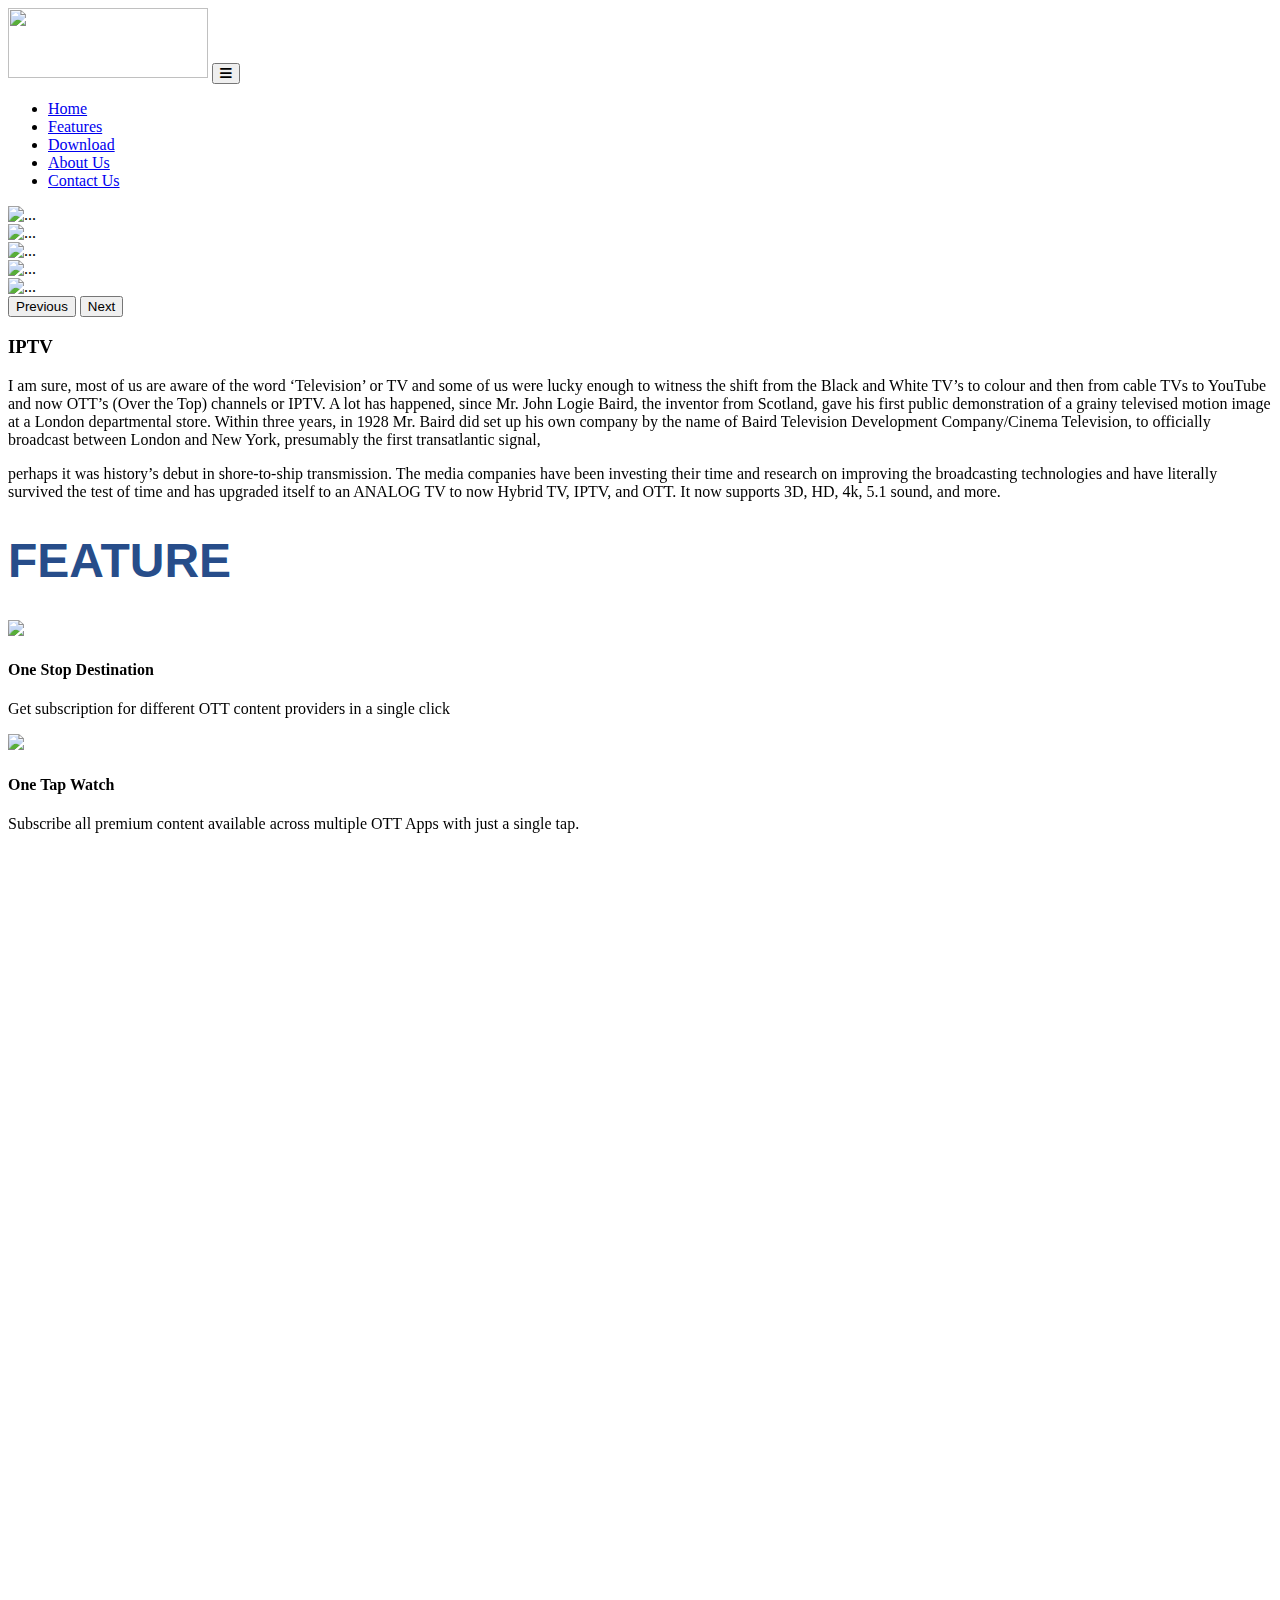
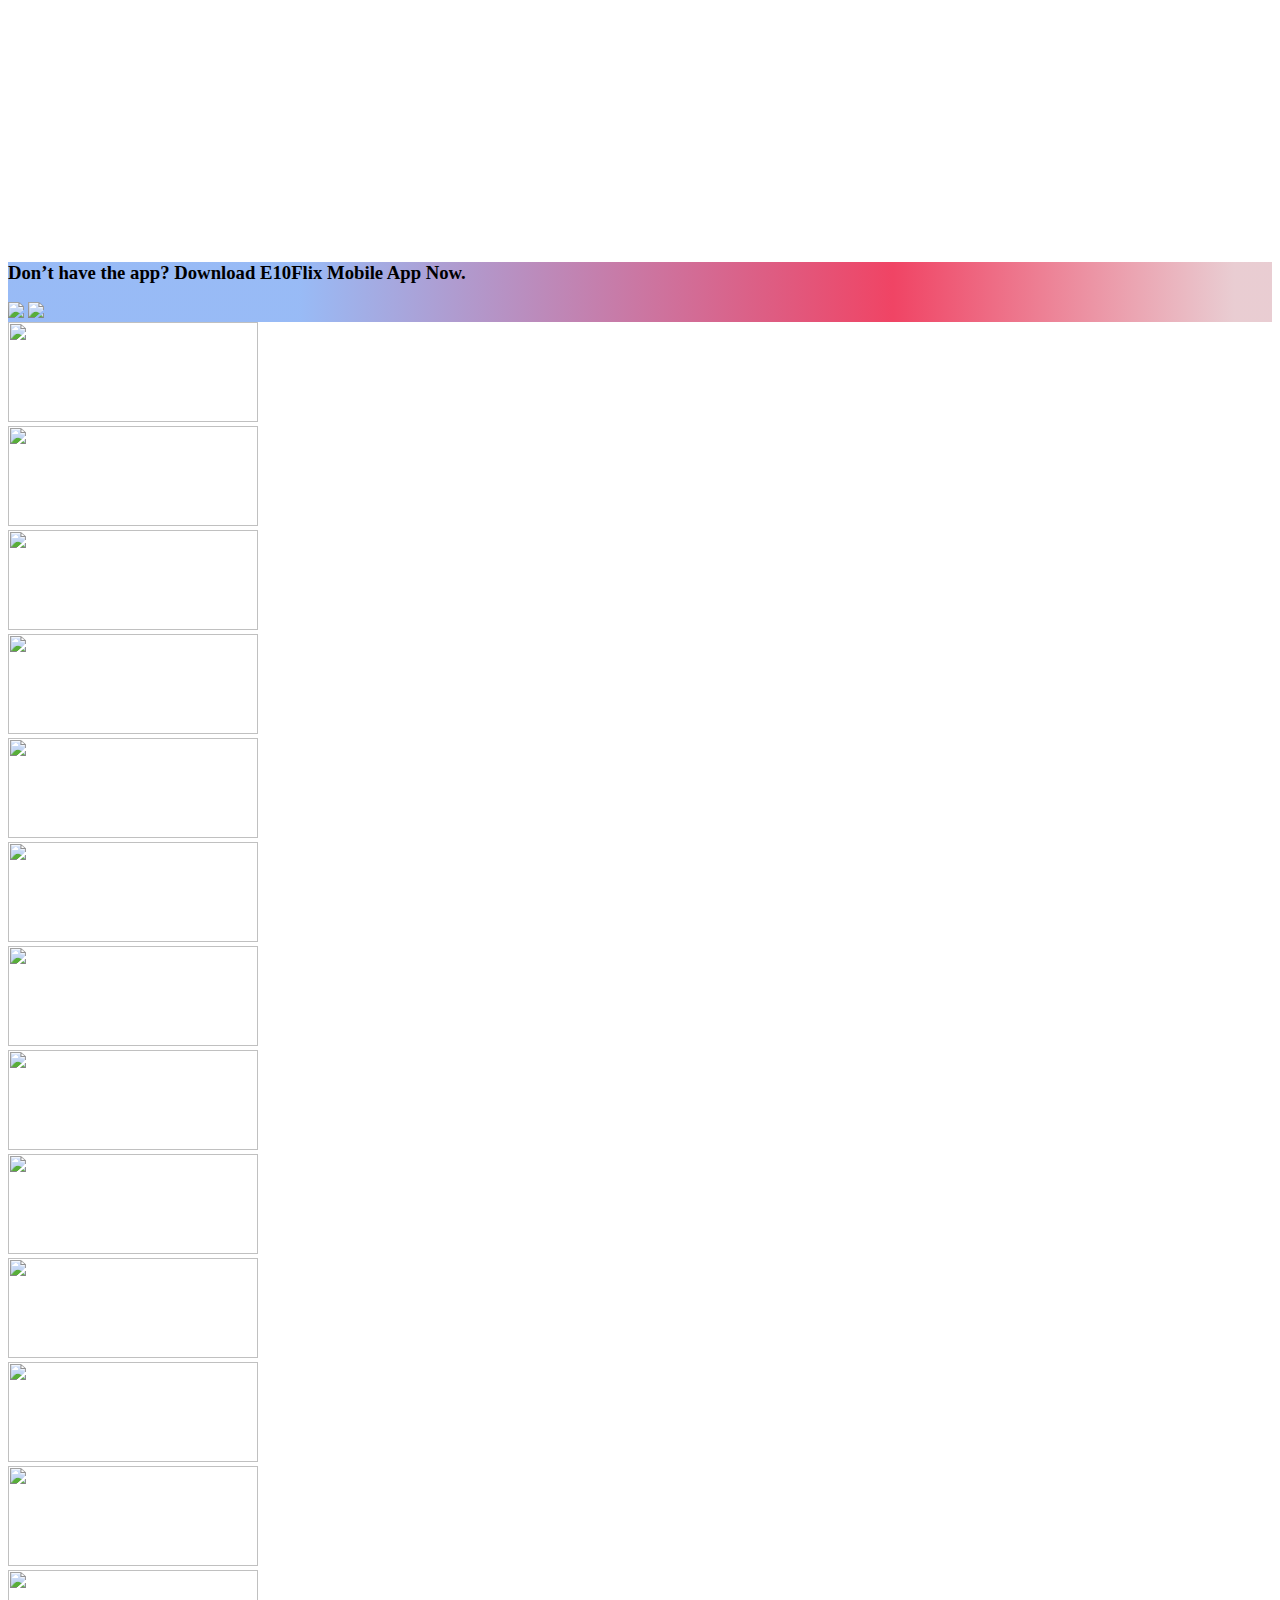
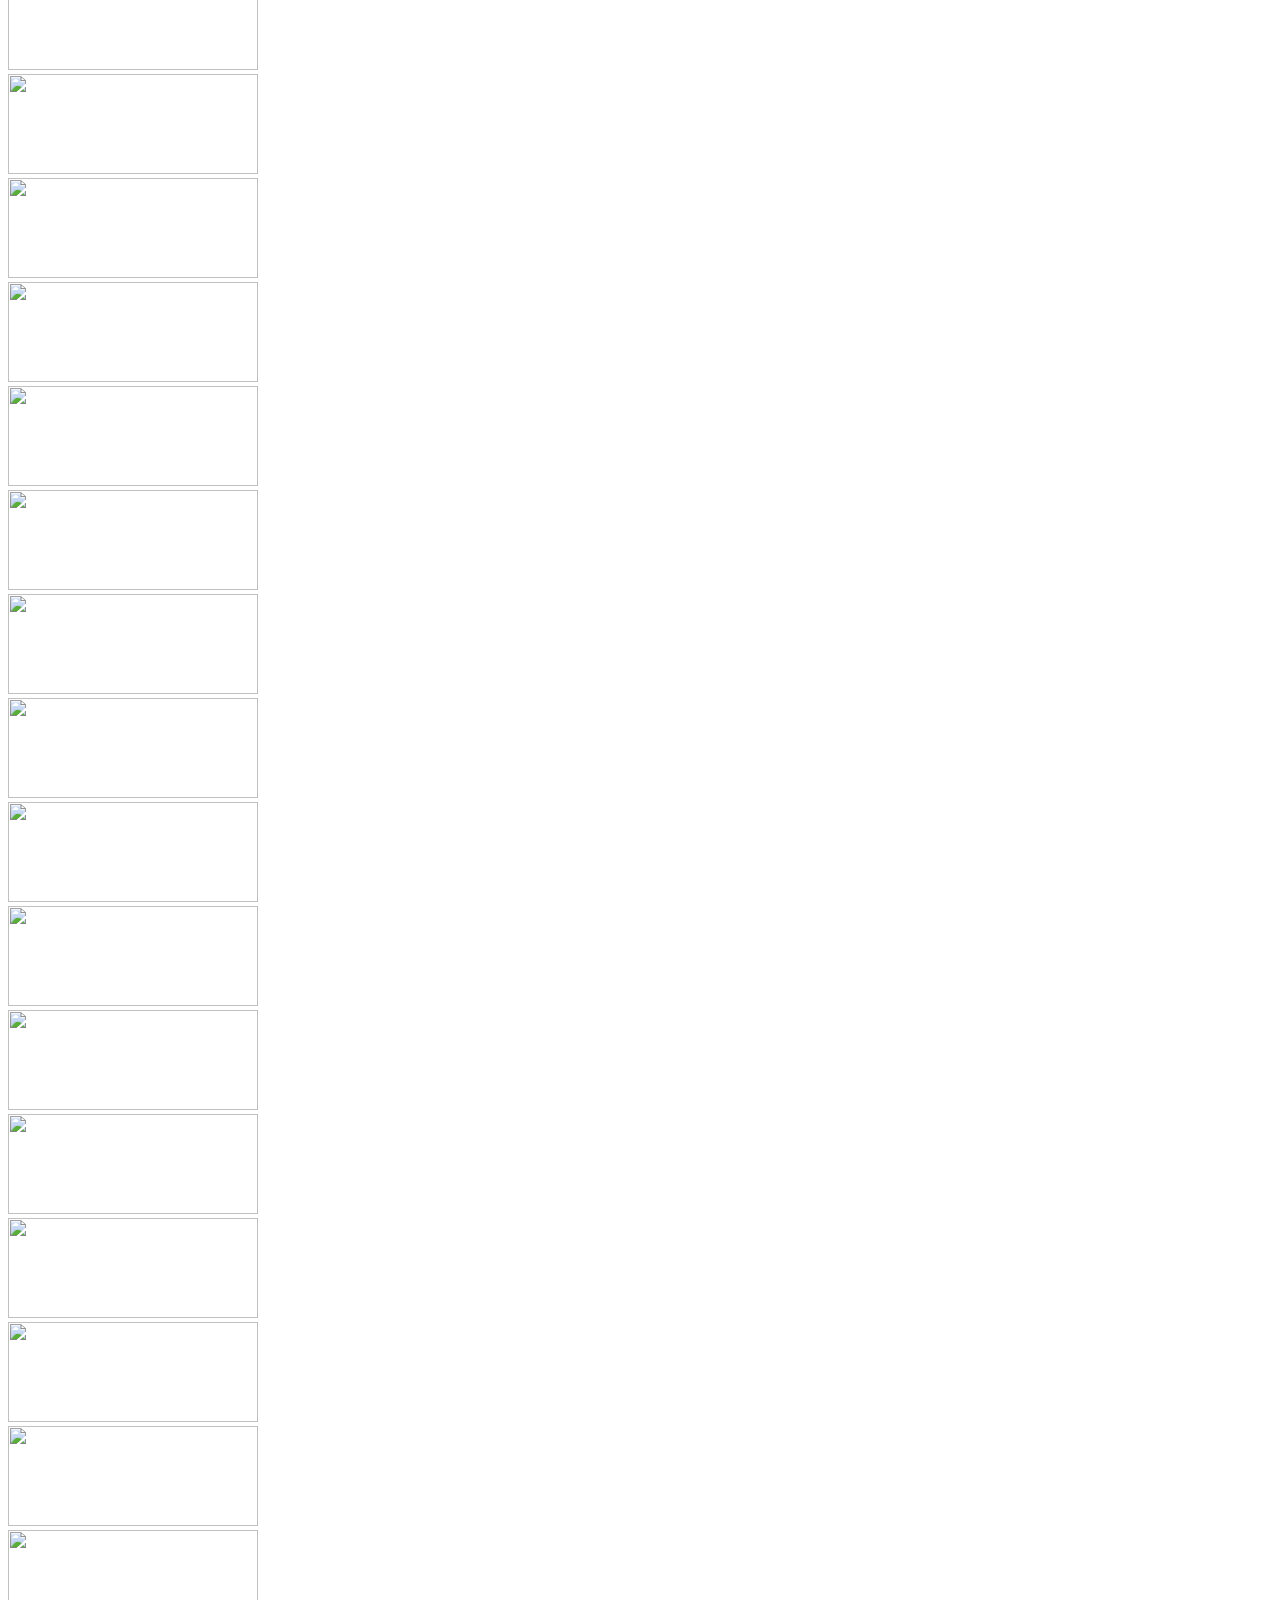
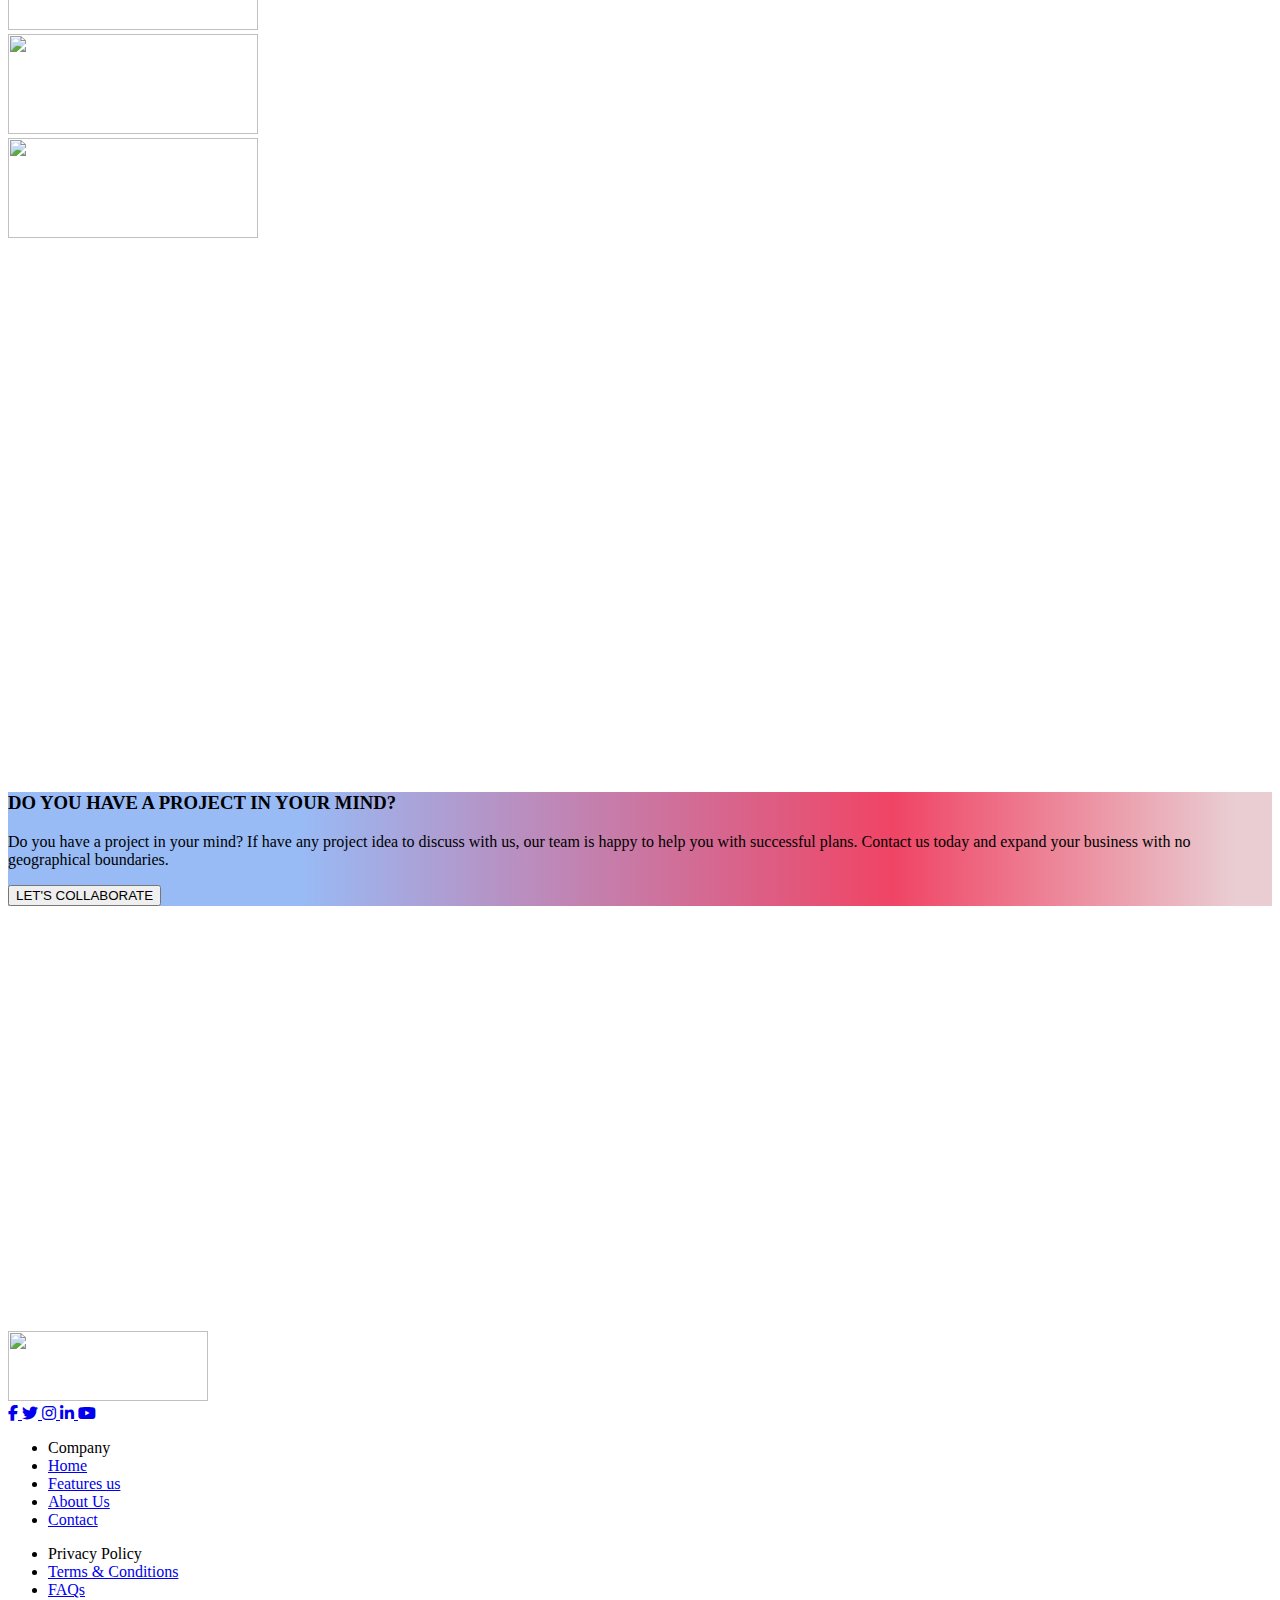
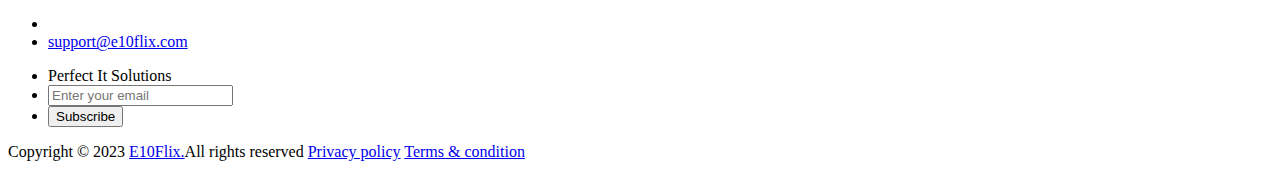
==== commit 147073ae: "index.html" ====
--- a/index.html
+++ b/index.html
@@ -80,8 +80,7 @@
     <!-- HERO SECTION ENDS HERE  -->
     <!-- ============================================================= -->
 
-<div id="carouselExample" class="carousel slide carousel-fade" data-ride="carousel"
-         data-interval="10000">
+<div id="carouselExampleAutoplaying" class="carousel slide" data-bs-ride="carousel">
   <div class="carousel-inner">
     <div class="carousel-item active" data-interval="500">
       <img src="./assets/img/hero-bg/2.webp" class="d-block w-100" alt="...">
@@ -92,16 +91,23 @@
     <div class="carousel-item" data-interval="500">
       <img src="./assets/img/hero-bg/3.webp" class="d-block w-100" alt="...">
     </div>
+    <div class="carousel-item" data-interval="500">
+      <img src="./assets/img/hero-bg/4.webp" class="d-block w-100" alt="...">
+    </div>
+    <div class="carousel-item" data-interval="500">
+      <img src="./assets/img/hero-bg/5.webp" class="d-block w-100" alt="...">
+    </div>
   </div>
-  <button class="carousel-control-prev" type="button" data-bs-target="#carouselExample" data-bs-slide="prev">
+  <button class="carousel-control-prev" type="button" data-bs-target="#carouselExampleAutoplaying" data-bs-slide="prev">
     <span class="carousel-control-prev-icon" aria-hidden="true"></span>
     <span class="visually-hidden">Previous</span>
   </button>
-  <button class="carousel-control-next" type="button" data-bs-target="#carouselExample" data-bs-slide="next">
+  <button class="carousel-control-next" type="button" data-bs-target="#carouselExampleAutoplaying" data-bs-slide="next">
     <span class="carousel-control-next-icon" aria-hidden="true"></span>
     <span class="visually-hidden">Next</span>
   </button>
 </div>
+
 
 
 
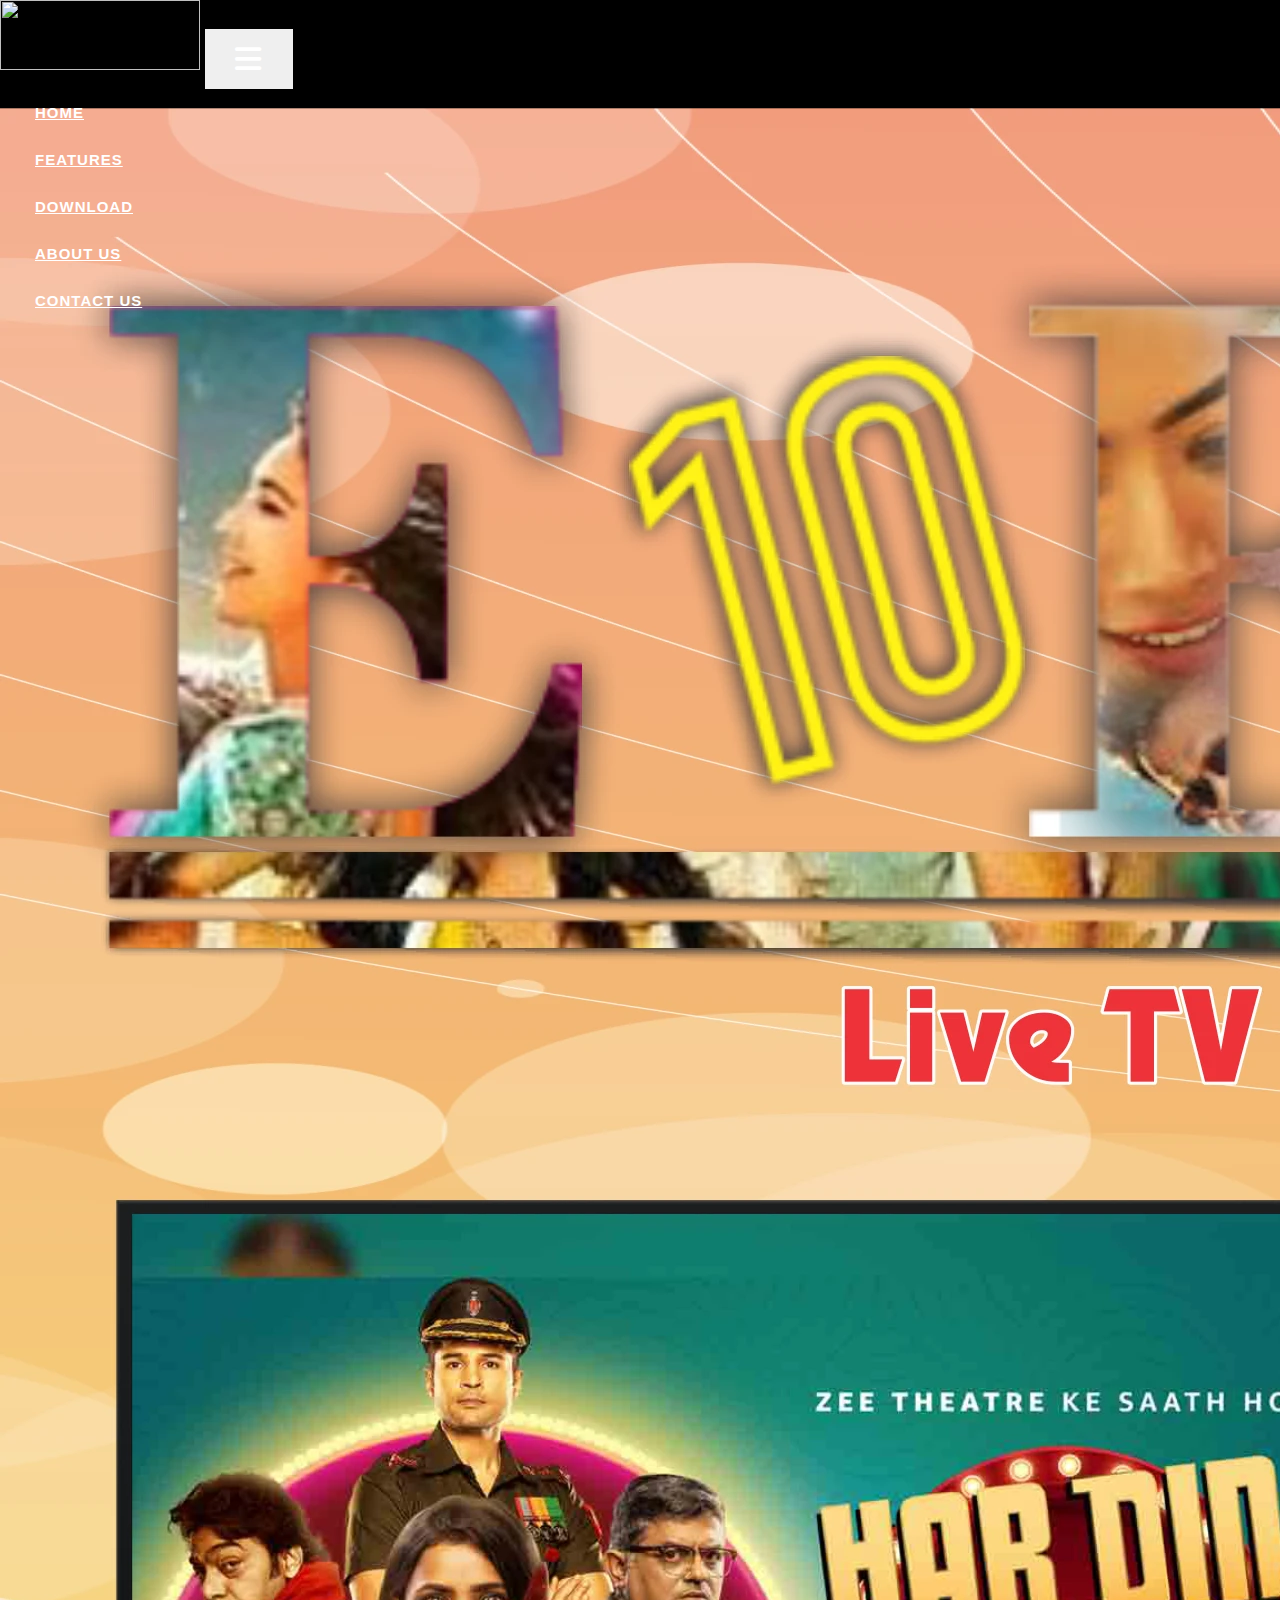
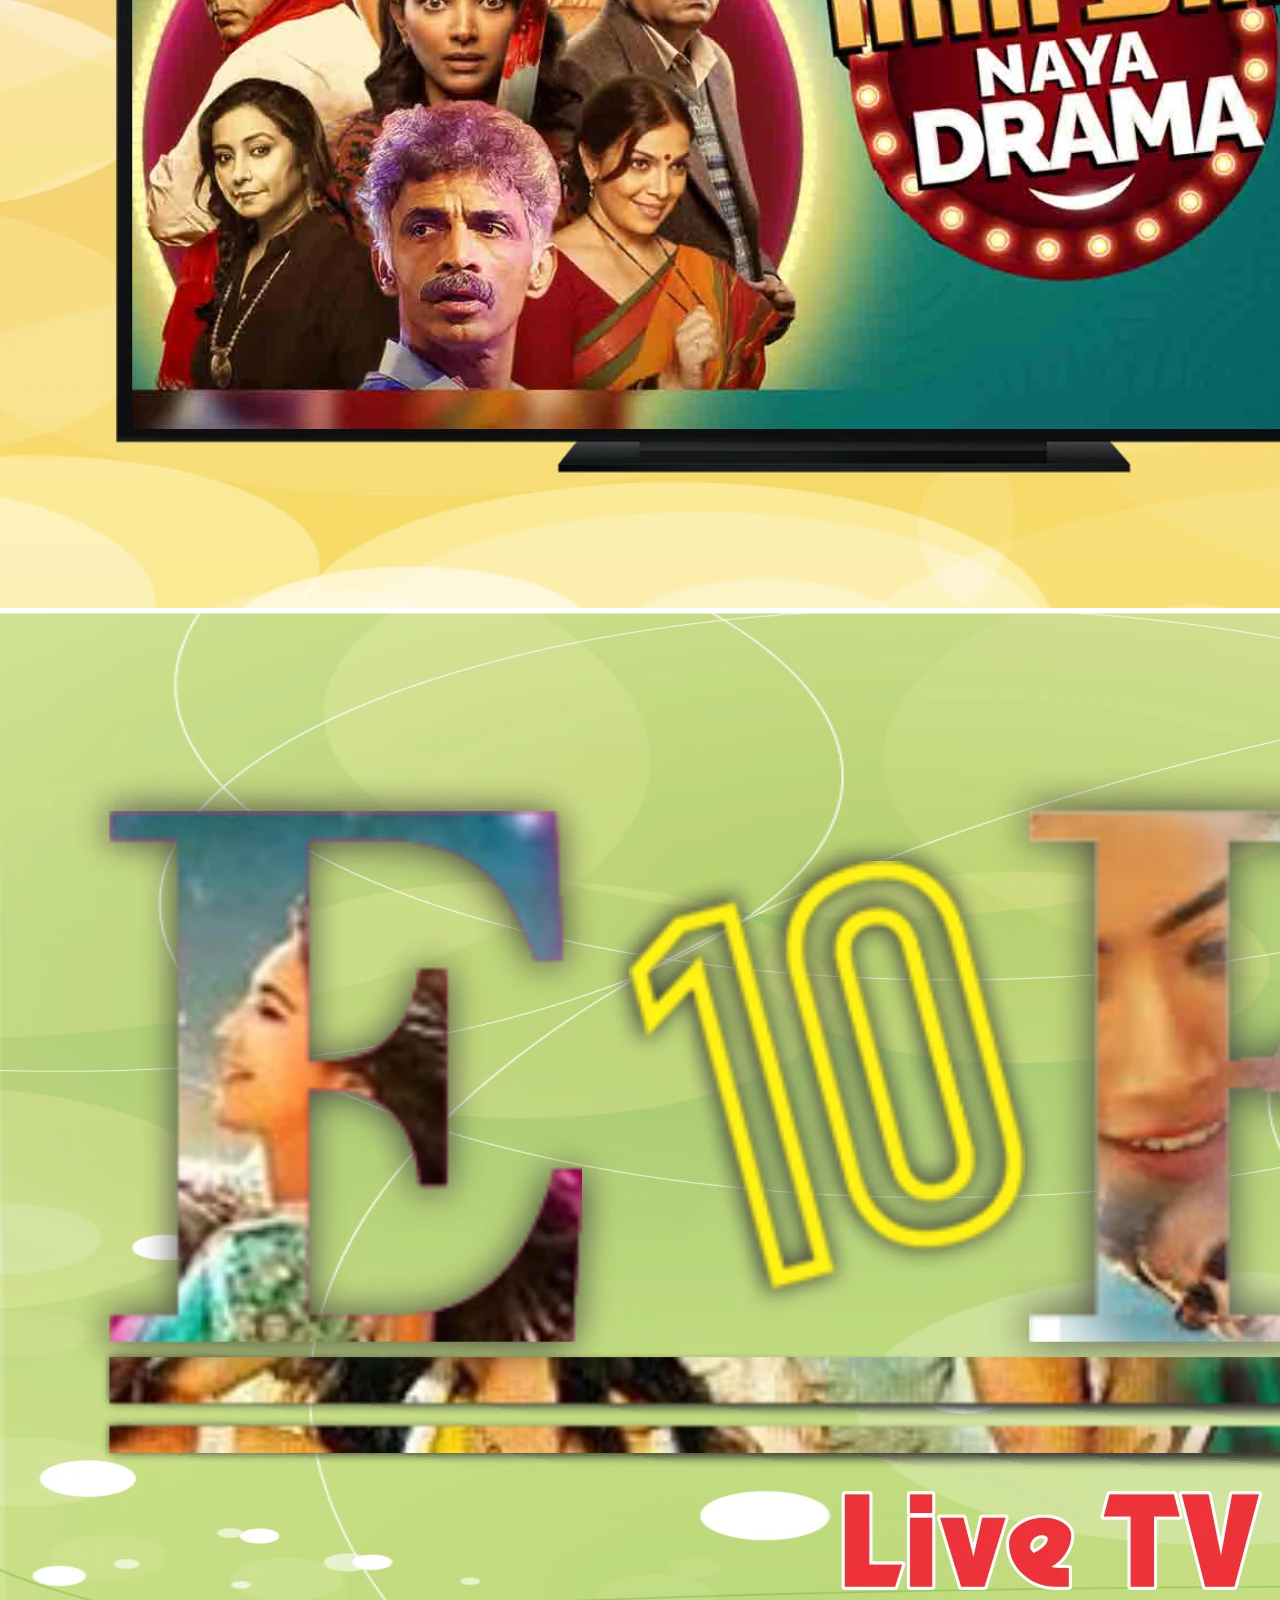
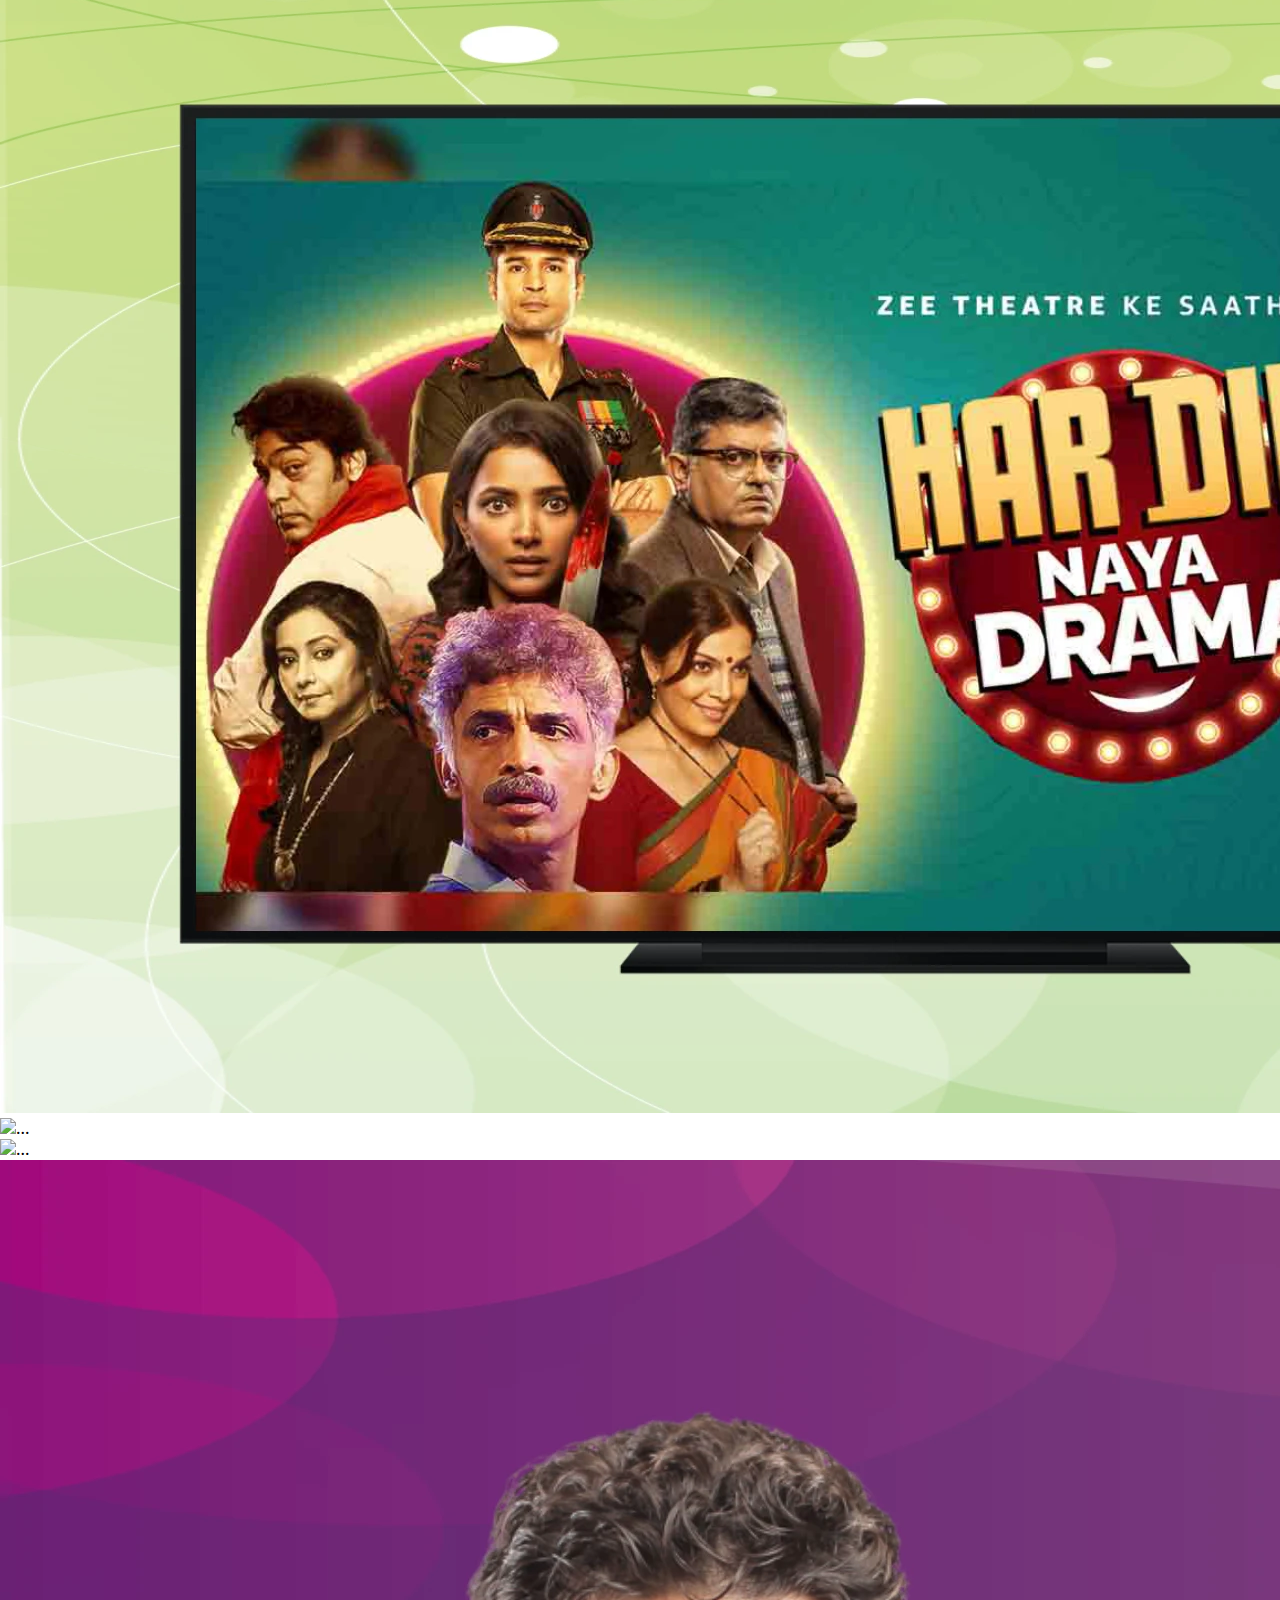
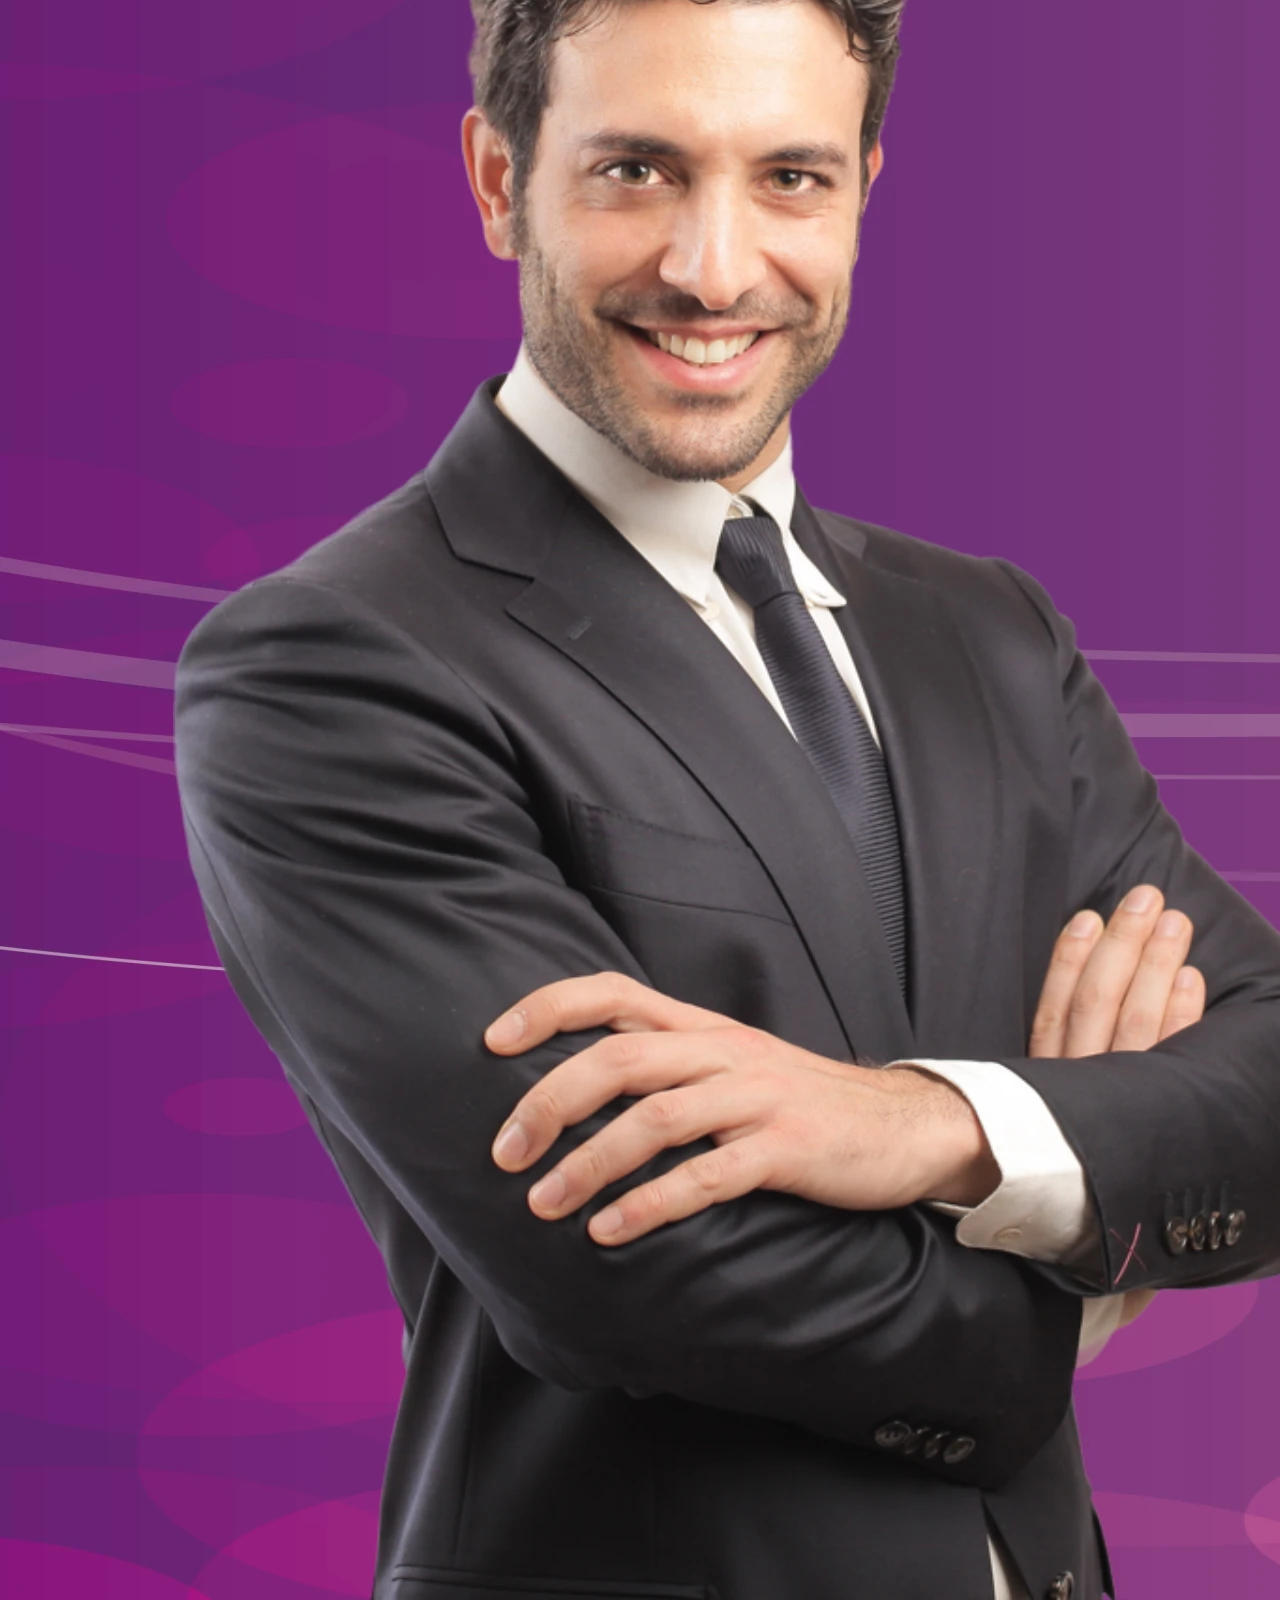
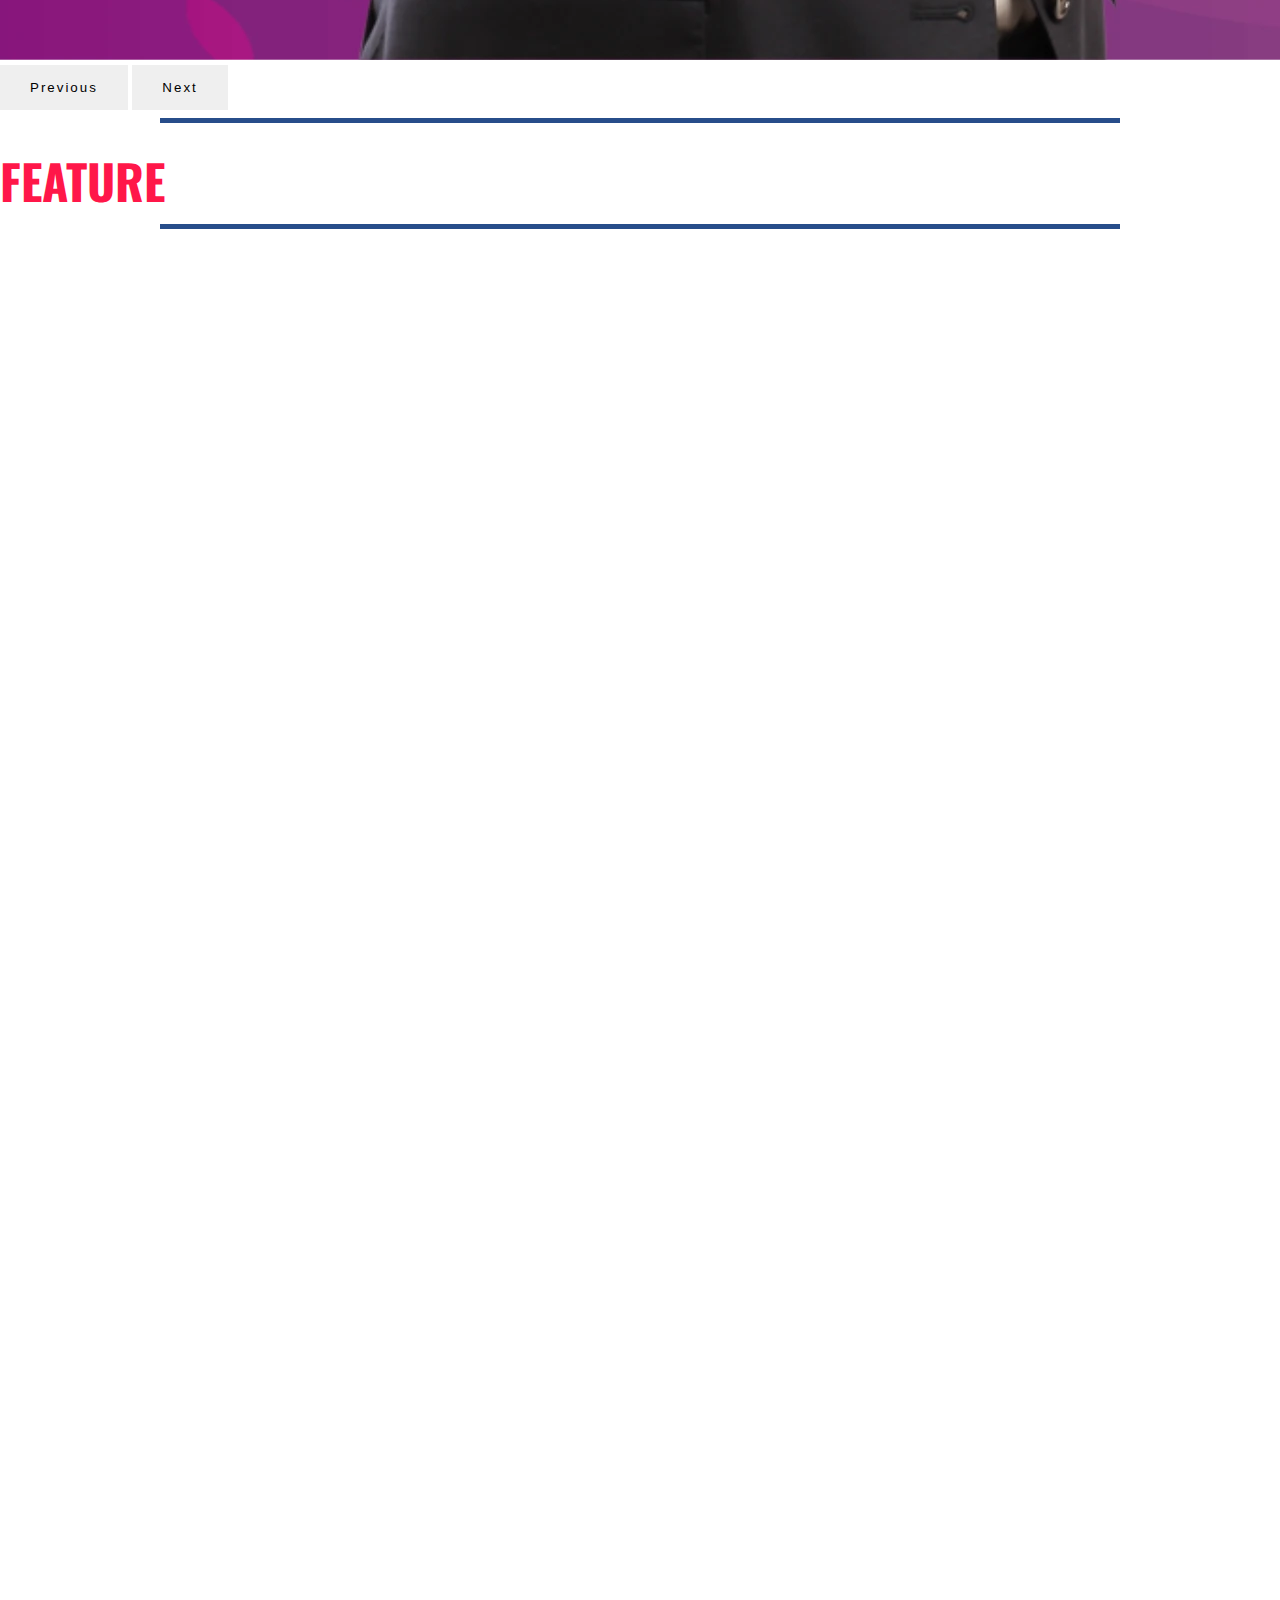
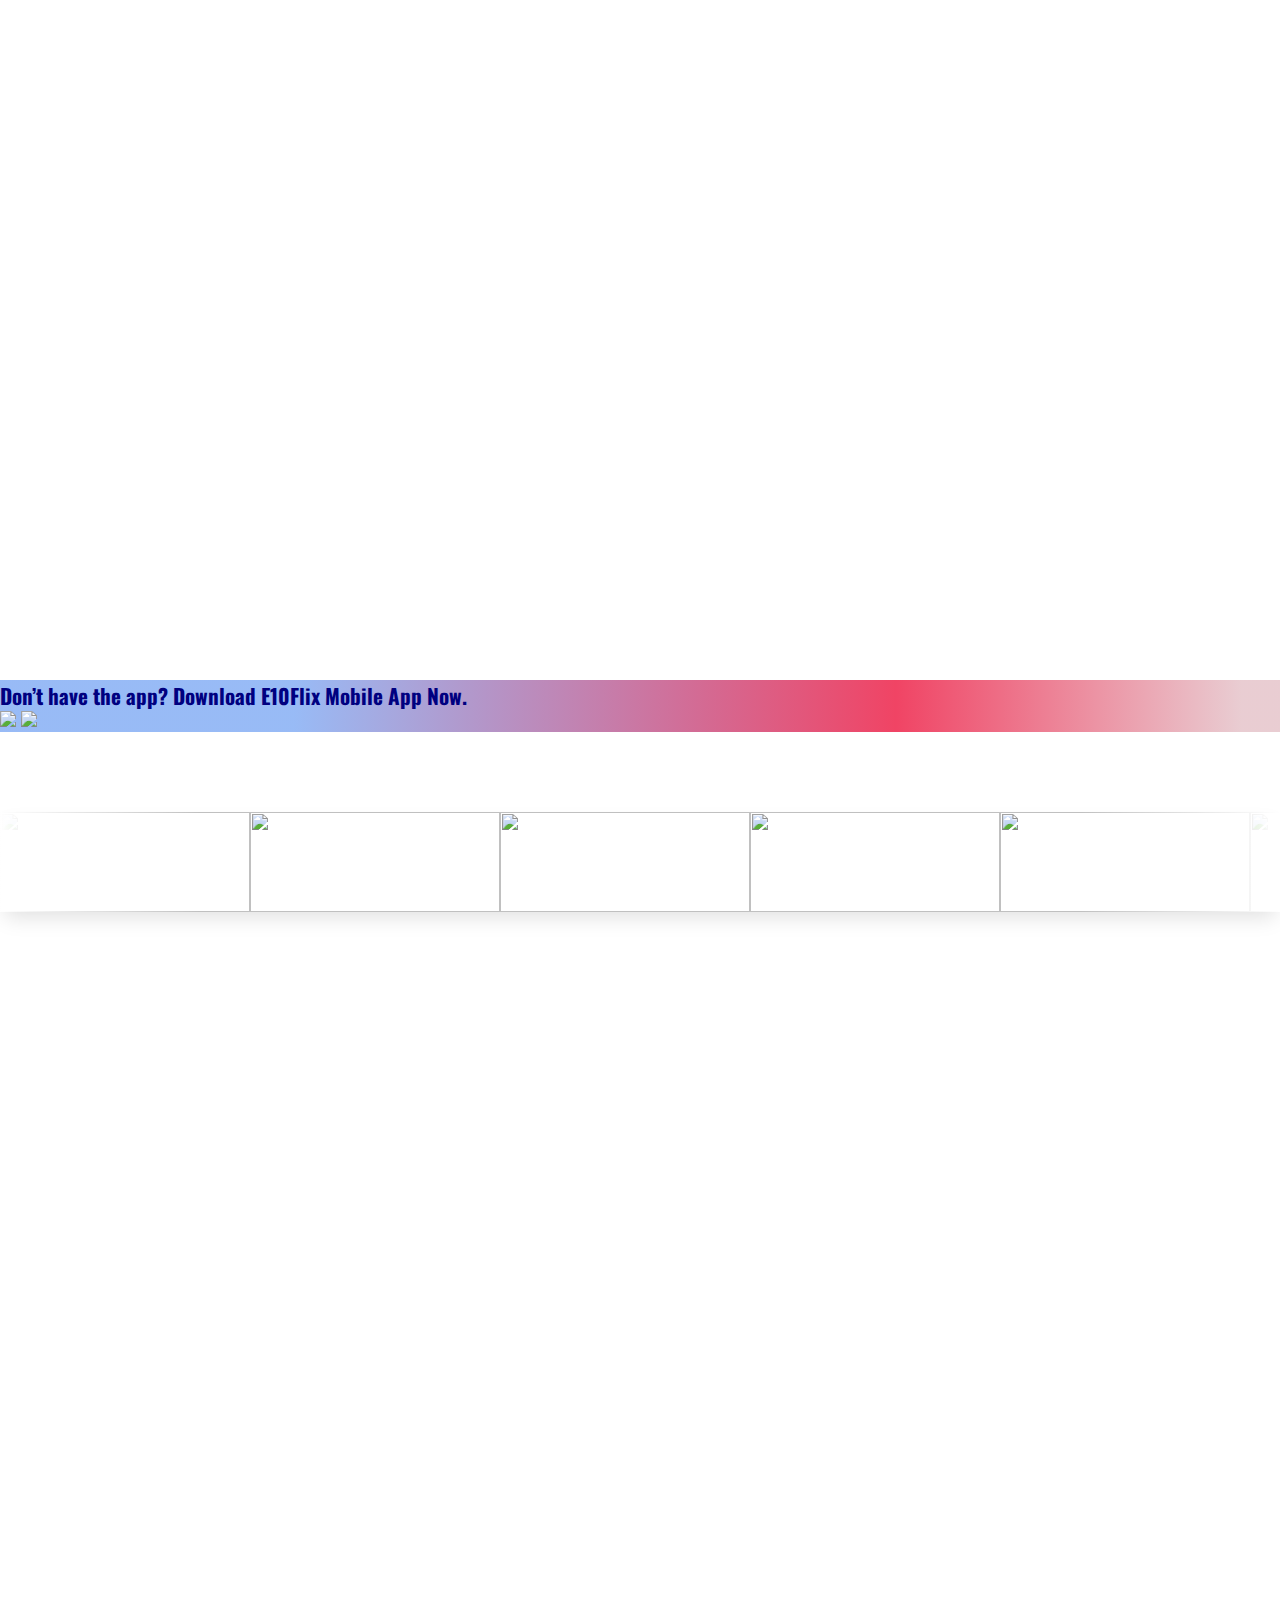
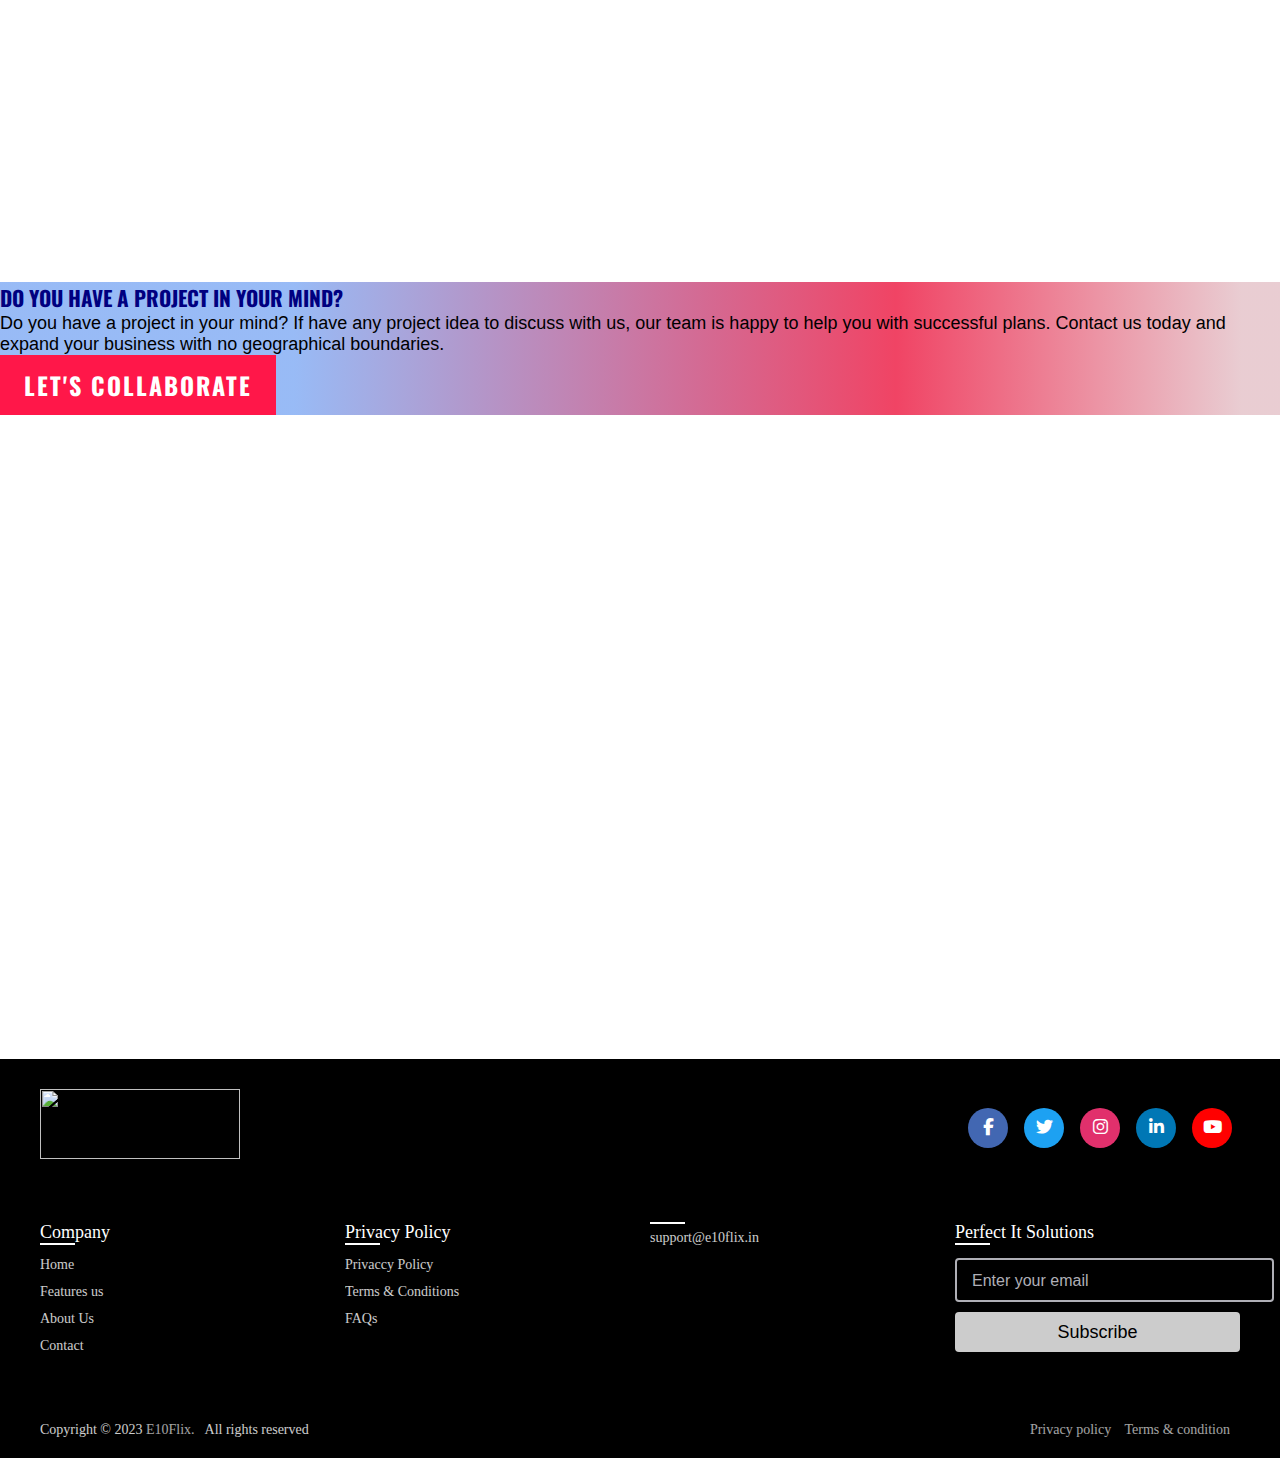
==== commit 3379fc58: "index.html" ====
--- a/index.html
+++ b/index.html
@@ -14,6 +14,8 @@
     <link rel="stylesheet" href="https://cdnjs.cloudflare.com/ajax/libs/font-awesome/6.2.1/css/all.min.css">
     <!-- AOS Animate -->
       <link rel="stylesheet" href="https://unpkg.com/aos@next/dist/aos.css" />
+    <!-- Favicon     -->
+    <link rel="icon" type="image/x-icon" href="./assets/img/fv.png">
     <!-- Custom css  -->
     <link rel="stylesheet" href="./assets/css/style.css">
   </head>
@@ -115,7 +117,7 @@
     <!-- ============================================================= -->
     <!-- SECTION STARTS HERE  -->
     <!-- ============================================================= -->
-    <section>
+<!--     <section>
       <div class="container shadow-lg p-5 m-5" data-aos="flip-up">
         
         <h3 class="title2">IPTV</h3>
@@ -124,7 +126,7 @@
 
         <p class="para">perhaps it was history’s debut in shore-to-ship transmission. The media companies have been investing their time and research on improving the broadcasting technologies and have literally survived the test of time and has upgraded itself to an ANALOG TV to now Hybrid TV, IPTV, and OTT. It now supports 3D, HD, 4k, 5.1 sound, and more.</p>
       </div>
-    </section>
+    </section> -->
     <!-- ============================================================= -->
     <!-- SECTION ENDS HERE  -->
     <!-- ============================================================= -->
@@ -517,7 +519,7 @@
 
 
 
-    <!-- ============================================================= -->
+        <!-- ============================================================= -->
     <!-- FOOTER  STARTS HERE  -->
     <!-- ============================================================= -->
     <footer>
@@ -566,7 +568,10 @@
           <ul class="box">
             <li class="link_name">Privacy Policy</li>
             <li>
-              <a href="index.html">Terms & Conditions</a>
+                <a href="privacy.html">Privaccy Policy</a>
+              </li>
+            <li>
+              <a href="terms.html">Terms & Conditions</a>
             </li>
             <li>
               <a href="index.html">FAQs</a>
@@ -575,7 +580,7 @@
           <ul class="box">
             <li class="link_name"></li>
             <li>
-              <a href="#">support@e10flix.com</a>
+              <a href="mailto:support@e10flix.in">support@e10flix.in</a>
             </li>
           </ul>
           <ul class="box input-box">
@@ -593,8 +598,8 @@
         <div class="bottom_text">
           <span class="copyright_text">Copyright &#169; 2023 <a href="#">E10Flix.</a>All rights reserved </span>
           <span class="policy_terms">
-            <a href="#">Privacy policy</a>
-            <a href="#">Terms & condition</a>
+            <a href="privacy.html">Privacy policy</a>
+            <a href="terms.html">Terms & condition</a>
           </span>
         </div>
       </div>
--- a/assets/css/style.css
+++ b/assets/css/style.css
@@ -0,0 +1,706 @@
+*{
+  margin:0  ;
+  padding:0; 
+}
+body{
+    padding: 0;
+    margin: ;
+}
+body{
+
+/*		font-family: 'Open Sans', sans-serif;*/
+}
+
+section{
+  margin-bottom: 80px;
+}
+
+.carousel{
+/*  height: 1vh;*/
+}
+
+
+/*====================================================*/
+/*                  navbar starts here*/
+/*====================================================*/
+
+.navbar{
+  background-color: #000000 !important;
+  height:12vh;
+}
+#navbarNavDropdown{
+  background-color: #000000 !important;
+}
+
+.navbar-nav{
+  letter-spacing: 1px;
+  text-transform: uppercase;
+  margin-left: 20px ;
+}
+
+.nav-item{
+font-family: 'Roboto Condensed', sans-serif;
+  font-weight: 700;
+  letter-spacing: 1px;
+  font-size: 15px;
+  padding: 15px;
+}
+
+.nav-link{
+  color: #fff !important;
+}
+.nav-link:hover{
+ color: #ff1749 !important;  current item
+
+}
+.hover-underline-animation {
+  display: inline-block;
+  position: relative;
+/*  color: #ff1749;*/
+}
+
+.hover-underline-animation:after {
+  content: '';
+  position: absolute;
+  width: 90%;
+  transform: scaleX(0);
+  height: 2px;
+  bottom: 0;
+  left: 0;
+  background-color: #ff1749;
+  transform-origin: bottom right;
+  transition: transform 0.25s ease-out;
+}
+
+.hover-underline-animation:hover:after {
+  transform: scaleX(1);
+  transform-origin: bottom left;
+}
+
+.fa-bars{
+ color: #fff !important;
+  font-size: 30px !important;
+}
+.navbar-toggler{
+  border: none !important;
+}
+
+
+
+
+/*hero Section*/
+.container1{
+	max-width: 7s00px;
+	text-align: center;
+	margin: 0 auto;
+	font-family: 'Oswald', sans-serif;
+	font-weight: bolder;
+}
+.container1 h2 {
+	font-size: 55px;
+	color: white;
+	text-transform: uppercase;
+	font-weight: normal;
+	padding-top: 150px;
+}
+#bg{
+	background-image: url('../img/b1.jpg');
+	height: 90vh;
+	background-color: rgba(0,0,0,0.5);
+    background-size: 50% 50%;
+    background-position: center;
+    height: 450px;
+    background-repeat: no-repeat; 
+	background-blend-mode: multiply;
+  background-size: cover;
+ background-position: center;
+  background-repeat:  no-repeat;
+}		
+button{
+	padding: 15px 30px;
+	border: none;
+	letter-spacing: 2px;
+}
+
+.subtitle{
+	letter-spacing: 2px;
+	font-weight: normal;
+	color: white !important;
+	font-family: 'Open Sans', sans-serif;
+/*	display:none;*/
+}
+
+/*============================================*/
+/*============================================*/
+
+.contact-btn{
+  background-color: #ff1749 !important;
+  border: none;
+  padding: 12px 24px;
+  font-size: 12px;
+  font-size: 0.8rem;  
+  letter-spacing: 2px;  
+  font-size: 20px;
+/*  border-radius: 0px;*/
+cursor: pointer;
+justify-content: center;
+
+}
+
+  
+  .btn {
+    border: none;
+    text-decoration: none !important;
+    padding: 12px 24px;
+/*    font-size: 12px;*/
+    font-size: 1.5rem;  
+    letter-spacing: 2px;  
+    cursor: pointer;
+
+  }
+    .contact-btn {
+    color: #fff !important;
+    filter: drop-shadow(0);
+    font-weight: bold;
+    transition: all .3s ease; 
+  }
+  
+  .contact-btn:hover{
+    transform: scale(1.125);  
+    border-color: rgba(255, 255, 255, 0.9) ;
+    background-color: #64d6f4 !important;
+    color: #fff;
+    filter: drop-shadow(0 10px 5px rgba(0,0,0,0.125));
+    transition: all .3s ease;    
+  }
+.contact-btn : hover{
+  scale: 10;
+}
+
+/*============================================*/
+/*============================================*/
+.container2{
+	display: flex;
+	align-items:center;
+	justify-content: center;
+}
+
+.feature-text{
+	font-size: 18px;
+}
+
+
+/*==========================================*/
+/*==========================================*/
+.cards {
+	display: flex;
+	flex-direction: column;
+	align-items: center;
+	justify-content: center;
+	margin-bottom: 80px;
+}
+.card {
+	box-shadow: 2px 8px 14px 0px hsla(229, 6%, 66%, 0.6);
+	border-radius: 8px;
+	padding: 30px;
+	margin: 2rem 0;
+	max-width: 400px;
+}
+
+
+.card img {
+	display: block;
+	margin-left: auto;
+	margin-top: 30px;
+}
+.card h2 {
+	color: hsl(234, 12%, 34%);
+	font-size: 1.5rem;
+}
+.card p {
+	font-size: 1rem;
+	color: hsl(229, 6%, 66%);
+}
+
+@media only screen and (min-width: 1200px) {
+	body {
+		font-size: 18px;
+	}
+	.header h1,
+	.header h2 {
+		font-size: 2em;
+	}
+	.header p {
+		font-size: 1.1rem;
+	}
+	.cards {
+		flex-direction: row;
+	}
+	.card {
+		margin: 2rem;
+	}
+}
+
+.feature-img{
+	display: block;
+	margin-left: auto;
+	margin-right: auto;
+	margin-top: 30px;
+	margin-bottom: 50px;
+	height: 100px;
+	align-items: center;
+}
+
+.content h4{
+	color: #000080;
+	padding-bottom: 10px;
+	font-family: 'Oswald', sans-serif;
+	font-weight: 400;
+}
+.content p{
+	font-family: 'Open Sans', sans-serif;
+}
+
+
+.header {
+	text-align: center;
+/*	padding: 70px 0px 50px 0;*/
+}
+.header h1 {
+	font-size: 1.5rem;
+	font-weight: 200;
+	color: hsl(234, 12%, 34%);
+}
+
+/*++++++++++++++++++++++++++++++++++++++++++*/
+/*++++++++++++++++++++++++++++++++++++++++++*/
+
+.title::after{
+	content: '';
+	background: #274d8a;
+	height: 5px;
+	width: 75%;
+	margin-left: auto ;
+	margin-right: auto;
+	margin-bottom: 30px;
+	display: block;
+	transform: translateY(8px);
+}
+.title::before{
+	content: '';
+	background: #274d8a;
+	height: 5px;
+	width: 75%;
+	margin-left: auto ;
+	margin-right: auto;
+	margin-bottom: 30px;
+	display: block;
+	transform: translateY(8px);
+}
+    
+.title1{
+  font-family: 'Oswald', sans-serif !important;
+  font-size: 28px;
+  margin: 0;
+  padding: 0;
+  color: #ff1749 !important;
+
+}
+
+.title2{
+  color: #000080;
+  font-family: 'Oswald', sans-serif;
+
+}
+.para{
+
+font-family: 'Open Sans', sans-serif;
+font-size: 18px;
+justify-content: center;
+}
+      .bd-placeholder-img {
+        font-size: 1.125rem;
+        text-anchor: middle;
+        -webkit-user-select: none;
+        -moz-user-select: none;
+        user-select: none;
+      }
+
+      @media (min-width: 768px) {
+        .bd-placeholder-img-lg {
+          font-size: 3.5rem;
+        }
+      }
+
+      .b-example-divider {
+        width: 100%;
+        height: 3rem;
+        background-color: rgba(0, 0, 0, .1);
+        border: solid rgba(0, 0, 0, .15);
+        border-width: 1px 0;
+        box-shadow: inset 0 .5em 1.5em rgba(0, 0, 0, .1), inset 0 .125em .5em rgba(0, 0, 0, .15);
+      }
+
+      .b-example-vr {
+        flex-shrink: 0;
+        width: 1.5rem;
+        height: 100vh;
+      }
+
+      .bi {
+        vertical-align: -.125em;
+        fill: currentColor;
+      }
+
+      .nav-scroller {
+        position: relative;
+        z-index: 2;
+        height: 2.75rem;
+        overflow-y: hidden;
+      }
+
+      .nav-scroller .nav {
+        display: flex;
+        flex-wrap: nowrap;
+        padding-bottom: 1rem;
+        margin-top: -1px;
+        overflow-x: auto;
+        text-align: center;
+        white-space: nowrap;
+        -webkit-overflow-scrolling: touch;
+      }
+
+      .btn-bd-primary {
+        --bd-violet-bg: #712cf9;
+        --bd-violet-rgb: 112.520718, 44.062154, 249.437846;
+
+        --bs-btn-font-weight: 600;
+        --bs-btn-color: var(--bs-white);
+        --bs-btn-bg: var(--bd-violet-bg);
+        --bs-btn-border-color: var(--bd-violet-bg);
+        --bs-btn-hover-color: var(--bs-white);
+        --bs-btn-hover-bg: #6528e0;
+        --bs-btn-hover-border-color: #6528e0;
+        --bs-btn-focus-shadow-rgb: var(--bd-violet-rgb);
+        --bs-btn-active-color: var(--bs-btn-hover-color);
+        --bs-btn-active-bg: #5a23c8;
+        --bs-btn-active-border-color: #5a23c8;
+      }
+      .bd-mode-toggle {
+        z-index: 1500;
+      }
+
+
+
+
+
+/*======================================================*/
+
+/*======================================================*/
+
+
+.property{
+
+  list-style: none;
+  font-size: 18px;
+
+}
+
+.property li{
+  margin: 20px ;
+ font-family: 'Open Sans', sans-serif;
+
+}
+/*========================================================*/
+
+
+/*========================================================*/
+
+
+footer{
+/*   position: fixed;*/
+  background: #000000;
+  width: 100%;
+  bottom: 0;
+  left: 0;
+}
+footer::before{
+  content: '';
+  position: absolute;
+  left: 0;
+  top: 100px;
+  height: 1px;
+/*  width: 100%;*/
+  background: #AFAFB6;
+}
+footer .content{
+  max-width: 1250px;
+  margin: auto;
+  padding: 30px 40px 40px 40px;
+}
+footer .content .top{
+  display: flex;
+  align-items: center;
+  justify-content: space-between;
+  margin-bottom: 50px;
+}
+.content .top .logo-details{
+  color: #fff;
+  font-size: 30px;
+}
+.content .top .media-icons{
+  display: flex;
+}
+.content .top .media-icons a{
+  height: 40px;
+  width: 40px;
+  margin: 0 8px;
+  border-radius: 50%;
+  text-align: center;
+  line-height: 40px;
+  color: #fff;
+  font-size: 17px;
+  text-decoration: none;
+  transition: all 0.4s ease;
+}
+.top .media-icons a:nth-child(1){
+  background: #4267B2;
+}
+.top .media-icons a:nth-child(1):hover{
+  color: #4267B2;
+  background: #fff;
+}
+.top .media-icons a:nth-child(2){
+  background: #1DA1F2;
+}
+.top .media-icons a:nth-child(2):hover{
+  color: #1DA1F2;
+  background: #fff;
+}
+.top .media-icons a:nth-child(3){
+  background: #E1306C;
+}
+.top .media-icons a:nth-child(3):hover{
+  color: #E1306C;
+  background: #fff;
+}
+.top .media-icons a:nth-child(4){
+  background: #0077B5;
+}
+.top .media-icons a:nth-child(4):hover{
+  color: #0077B5;
+  background: #fff;
+}
+.top .media-icons a:nth-child(5){
+  background: #FF0000;
+}
+.top .media-icons a:nth-child(5):hover{
+  color: #FF0000;
+  background: #fff;
+}
+footer .content .link-boxes{
+  width: 100%;
+  display: flex;
+  justify-content: space-between;
+}
+footer .content .link-boxes .box{
+  width: calc(100% / 5 - 10px);
+}
+.content .link-boxes .box .link_name{
+  color: #fff;
+  font-size: 18px;
+  font-weight: 400;
+  margin-bottom: 10px;
+  position: relative;
+}
+.link-boxes .box .link_name::before{
+  content: '';
+  position: absolute;
+  left: 0;
+  bottom: -2px;
+  height: 2px;
+  width: 35px;
+  background: #fff;
+}
+.content .link-boxes .box li{
+  margin: 6px 0;
+  list-style: none;
+}
+.content .link-boxes .box li a{
+  color: #fff;
+  font-size: 14px;
+  font-weight: 400;
+  text-decoration: none;
+  opacity: 0.8;
+  transition: all 0.4s ease
+}
+.content .link-boxes .box li a:hover{
+  opacity: 1;
+  text-decoration: underline;
+}
+.content .link-boxes .input-box{
+  margin-right: 55px;
+}
+.link-boxes .input-box input{
+  height: 40px;
+  width: calc(100% + 55px);
+  outline: none;
+  border: 2px solid #AFAFB6;
+  background: #000000;
+  border-radius: 4px;
+  padding: 0 15px;
+  font-size: 15px;
+  color: #fff;
+  margin-top: 5px;
+}
+.link-boxes .input-box input::placeholder{
+  color: #AFAFB6;
+  font-size: 16px;
+}
+.link-boxes .input-box input[type="button"]{
+  background: #fff;
+  color: #000000;
+  border: none;
+  font-size: 18px;
+  font-weight: 500;
+  margin: 4px 0;
+  opacity: 0.8;
+  cursor: pointer;
+  transition: all 0.4s ease;
+}
+.input-box input[type="button"]:hover{
+  opacity: 1;
+}
+footer .bottom-details{
+  width: 100%;
+  background: #000000;
+}
+footer .bottom-details .bottom_text{
+  max-width: 1250px;
+  margin: auto;
+  padding: 20px 40px;
+  display: flex;
+  justify-content: space-between;
+}
+.bottom-details .bottom_text span,
+.bottom-details .bottom_text a{
+  font-size: 14px;
+  font-weight: 300;
+  color: #fff;
+  opacity: 0.8;
+  text-decoration: none;
+}
+.bottom-details .bottom_text a:hover{
+  opacity: 1;
+  text-decoration: underline;
+}
+.bottom-details .bottom_text a{
+  margin-right: 10px;
+}
+@media (max-width: 900px) {
+  footer .content .link-boxes{
+    flex-wrap: wrap;
+  }
+  footer .content .link-boxes .input-box{
+    width: 40%;
+    margin-top: 10px;
+  }
+}
+@media (max-width: 700px){
+  footer{
+    position: relative;
+  }
+  .content .top .logo-details{
+    font-size: 26px;
+  }
+  .content .top .media-icons a{
+    height: 35px;
+    width: 35px;
+    font-size: 14px;
+    line-height: 35px;
+  }
+  footer .content .link-boxes .box{
+    width: calc(100% / 3 - 10px);
+  }
+  footer .content .link-boxes .input-box{
+    width: 60%;
+  }
+  .bottom-details .bottom_text span,
+  .bottom-details .bottom_text a{
+    font-size: 12px;
+  }
+}
+@media (max-width: 520px){
+  footer::before{
+    top: 145px;
+  }
+  footer .content .top{
+    flex-direction: column;
+  }
+  .content .top .media-icons{
+    margin-top: 16px;
+  }
+  footer .content .link-boxes .box{
+    width: calc(100% / 2 - 10px);
+  }
+  footer .content .link-boxes .input-box{
+    width: 100%;
+  }
+}
+
+
+
+/*===========================================================
+                      channel Carousel 
+============================================================*/
+
+@keyframes scroll {
+  0% {
+    transform: translateX(0);
+  }
+  100% {
+    transform: translateX(calc(-250px * 7));
+  }
+}
+
+.slider {
+  background: white;
+  box-shadow: 0 10px 20px -5px rgba(0, 0, 0, 0.125);
+  height: 100px;
+  margin: auto;
+  overflow: hidden;
+  position: relative;
+/*  width: 960px;*/
+}
+
+.slider::before,
+.slider::after {
+  background: linear-gradient(to right, white 0%, rgba(255, 255, 255, 0) 100%);
+  content: "";
+  height: 100px;
+  position: absolute;
+  width: 200px;
+  z-index: 2;
+}
+
+.slider::after {
+  right: 0;
+  top: 0;
+  transform: rotateZ(180deg);
+}
+
+.slider::before {
+  left: 0;
+  top: 0;
+}
+
+.slider .slide-track {
+  animation: scroll 40s linear infinite;
+  display: flex;
+  width: calc(250px * 14);
+}
+
+.slider .slide {
+  height: 100px;
+  width: 250px;
+}
